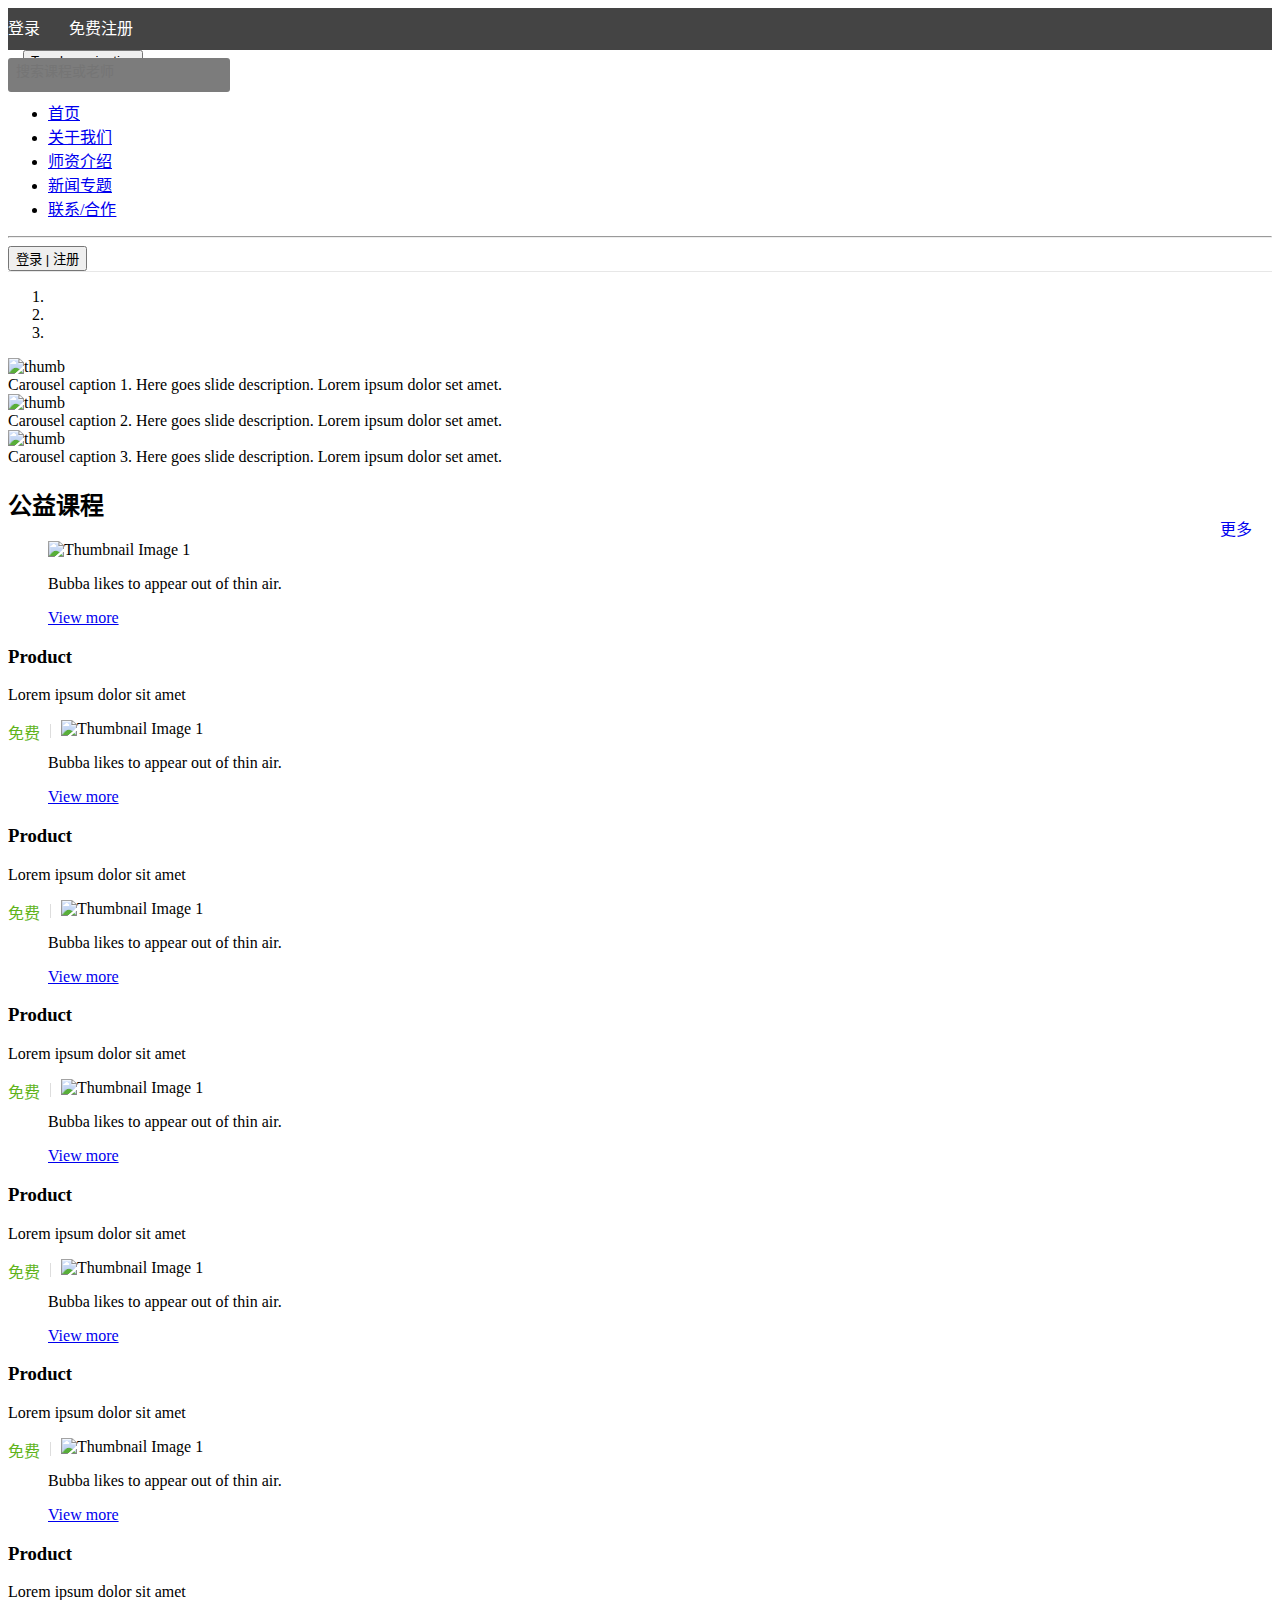
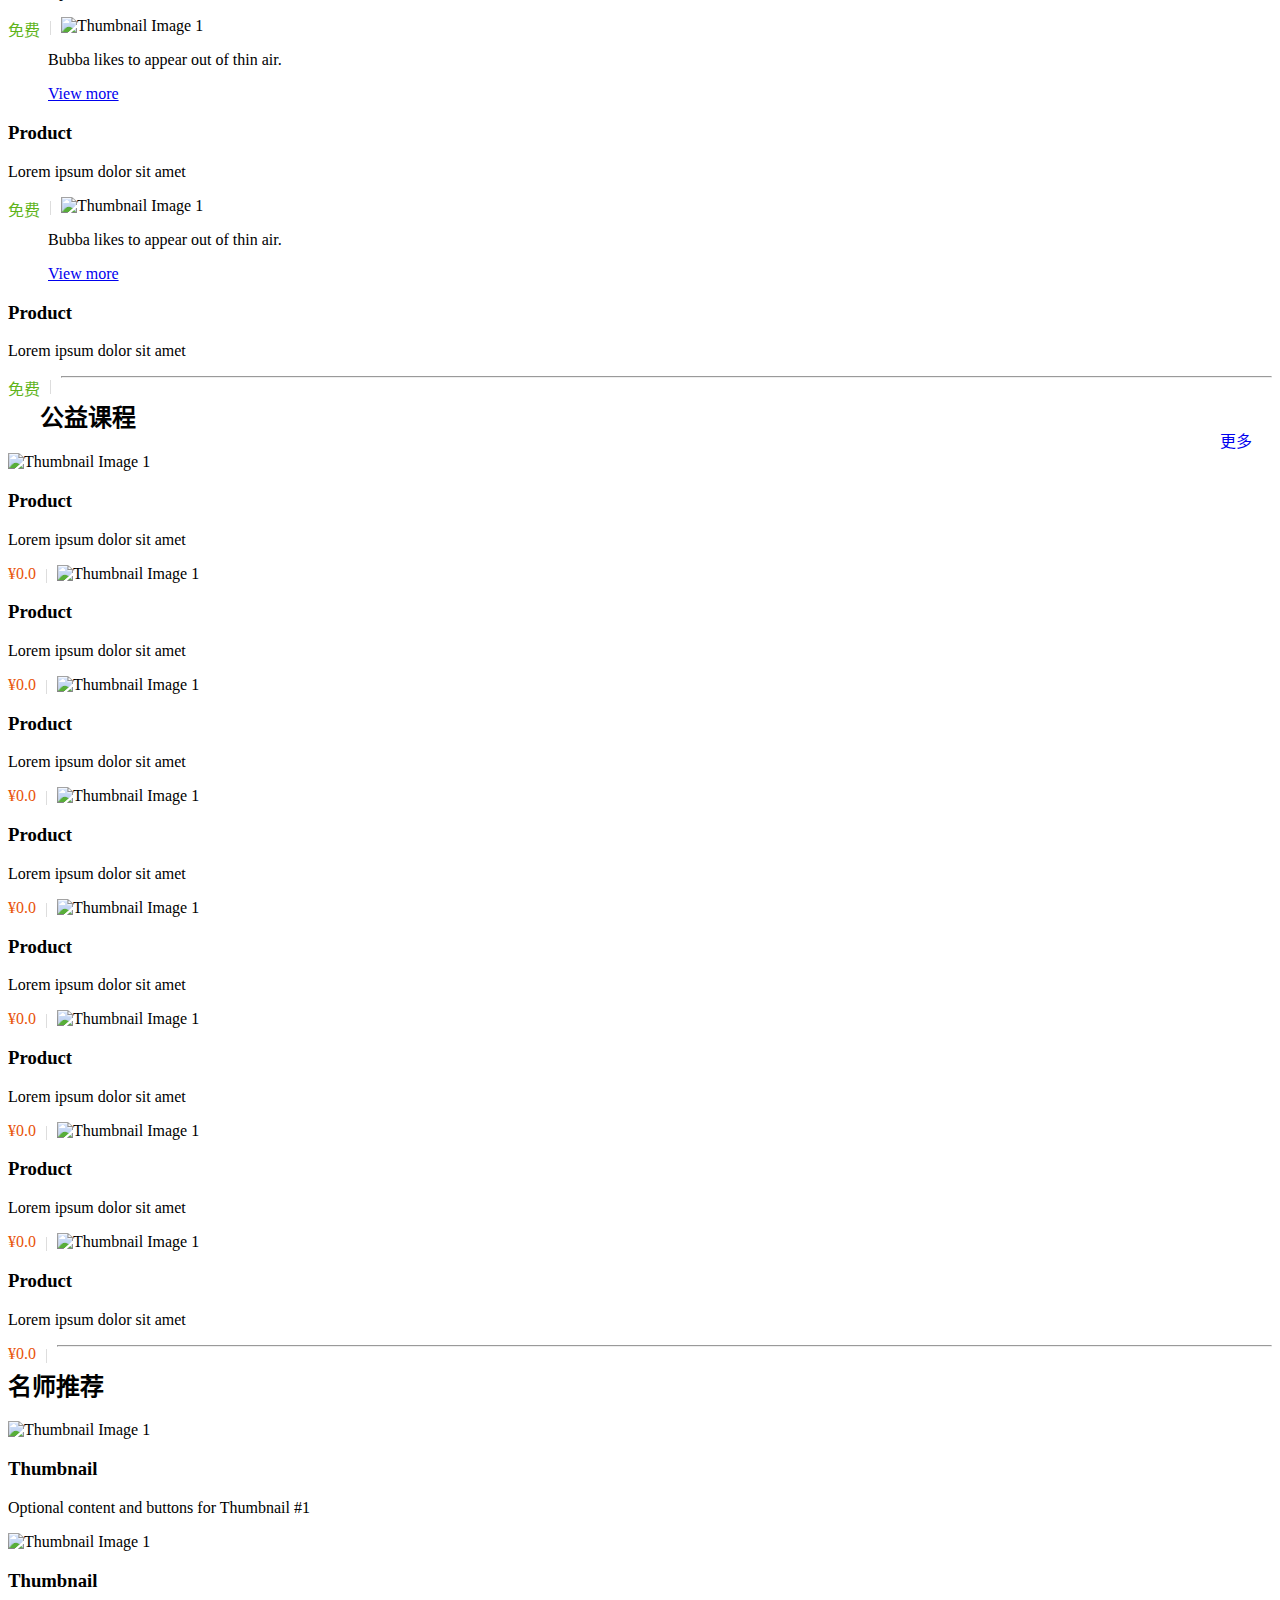
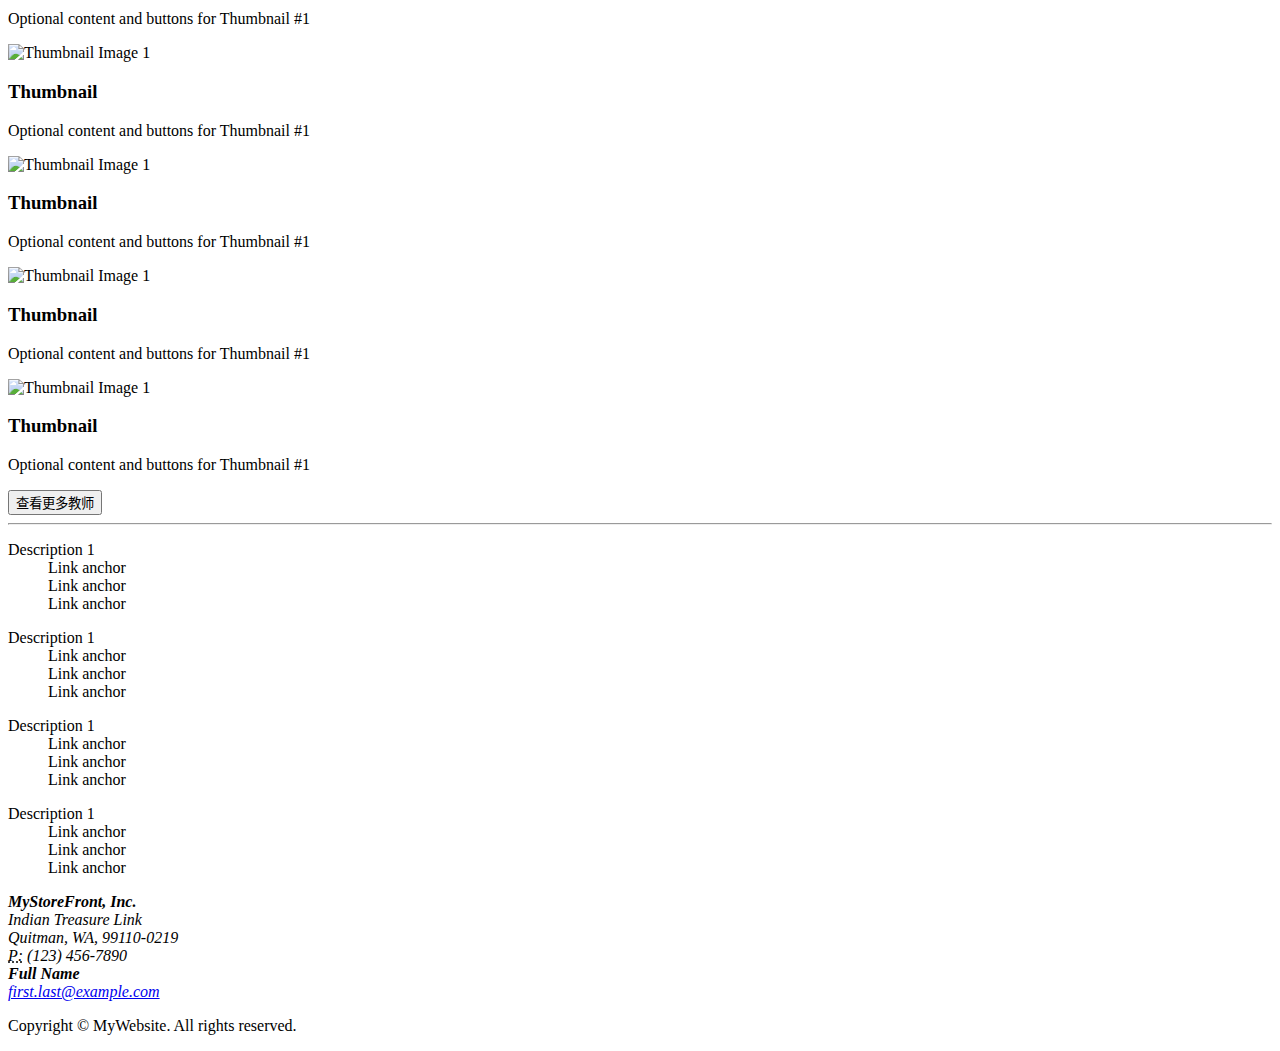
==== index.html @ 51be5ad4 "修改" ====
<!DOCTYPE html>
<html lang="zh-cn">
<head>
<meta charset="utf-8">
<meta http-equiv="X-UA-Compatible" content="IE=edge">
<meta name="viewport" content="width=device-width, initial-scale=1">
<title>lonis</title>

<!-- Bootstrap -->
<link rel="stylesheet" href="css/bootstrap.css">
<link rel="stylesheet" type="text/css" href="css/style.css" />
<link href="css/bootstrap.offcanvas.min.css" rel="stylesheet">
<link rel="stylesheet" type="text/css" href="css/component.css" />

</head>
<body>
<div class="top hidden-xs">
  <div class="container"> <a >登录</a> <a >免费注册</a>
    <div class="search pull-right">
      <input type="search" placeholder="搜索课程或老师" value="" autocomplete="off">
      <span class="glyphicon glyphicon-search search-icon"></span> </div>
  </div>
</div>
<header class="clearfix" style="border-bottom:1px #e7e7e7 solid">
  <button type="button" class="navbar-toggle offcanvas-toggle" data-toggle="offcanvas" data-target="#js-bootstrap-offcanvas" style="float:left; margin-left:15px"> <span class="sr-only">Toggle navigation</span> <span class="icon-bar"></span> <span class="icon-bar"></span> <span class="icon-bar"></span> </button>
  <span class="glyphicon glyphicon-search visible-xs pull-right " style="font-size:30px; color:#888; margin:8px 15px"></span> <a class=" visible-xs center-block" href="#"><img src="images/logo.png" class="center-block" alt="" height="40px" style="margin-top:4px"></a>
  <nav class="navbar navbar-default navbar-offcanvas navbar-offcanvas-touch navbar-offcanvas-fade" role="navigation" id="js-bootstrap-offcanvas" style="background-color:#FFFFFF">
    <div class="container">
      <div class="navbar-header"> <a class="navbar-brand hidden-xs" href="#"><img src="images/logo.png" class="center-block" alt="" height="40px"></a> </div>
      <div>
        <ul class="nav navbar-nav navbar-right ">
          <li class="active"><a href="#">首页</a></li>
          <li ><a href="#">关于我们</a></li>
          <li ><a href="#">师资介绍</a></li>
          <li ><a href="#">新闻专题</a></li>
          <li ><a href="#">联系/合作</a></li>
        </ul>
        <div class=" nav navbar-nav navbar-right  visible-xs">
          <hr>
          <div class="">
            <button type="button" class="btn btn-primary center-block">登录 | 注册</button>
          </div>
        </div>
      </div>
    </div>
  </nav>
</header>
<div id="carousel1" class="carousel slide hidden-xs">
  <ol class="carousel-indicators">
    <li data-target="#carousel1" data-slide-to="0" class="active"> </li>
    <li data-target="#carousel1" data-slide-to="1" class=""> </li>
    <li data-target="#carousel1" data-slide-to="2" class=""> </li>
  </ol>
  <div class="carousel-inner">
    <div class="item"> <img class="img-responsive" src="images/1920x500.gif" alt="thumb">
      <div class="carousel-caption"> Carousel caption 1. Here goes slide description. Lorem ipsum dolor set amet. </div>
    </div>
    <div class="item active"> <img class="img-responsive" src="images/1920x500.gif" alt="thumb">
      <div class="carousel-caption"> Carousel caption 2. Here goes slide description. Lorem ipsum dolor set amet. </div>
    </div>
    <div class="item"> <img class="img-responsive" src="images/1920x500.gif" alt="thumb">
      <div class="carousel-caption"> Carousel caption 3. Here goes slide description. Lorem ipsum dolor set amet. </div>
    </div>
  </div>
  <a class="left carousel-control" href="#carousel1" data-slide="prev"><span class="icon-prev"></span></a> <a class="right carousel-control" href="#carousel1" data-slide="next"><span class="icon-next"></span></a></div>
<div class="container">
  <div class="row"> <a class="more" href="/course/more">更多</a>
    <h2 class="col-lg-4" >公益课程</h2>
  </div>
  <div class="row ">
    <div class="col-sm-3 col-md-3 col-lg-3 col-xs-6">
      <div class="thumbnail">
        <figure class="effect-bubba img-hover"> <img src="images/400X200.gif" alt="Thumbnail Image 1" class="img-responsive">
          <figcaption>
            <p>Bubba likes to appear out of thin air.</p>
            <a href="detail.html" target="_blank">View more</a> </figcaption>
        </figure>
        <div class="caption">
          <h3>Product</h3>
          <p>Lorem ipsum dolor sit amet</p>
          <p><span style="margin-left: 0;color: #5FB41B;float: left;">免费</span><i style="float: left;margin: 4px 10px 0;display: inline-block;vertical-align: middle;width: 1px;height: 14px;background: #ddd;"></i></p>
          <div class="clearfix"></div>
        </div>
      </div>
    </div>
    <div class="col-sm-3 col-md-3 col-lg-3 col-xs-6">
      <div class="thumbnail">
        <figure class="effect-bubba img-hover"> <img src="images/400X200.gif" alt="Thumbnail Image 1" class="img-responsive">
          <figcaption>
            <p>Bubba likes to appear out of thin air.</p>
            <a href="detail.html" target="_blank">View more</a> </figcaption>
        </figure>
        <div class="caption">
          <h3>Product</h3>
          <p>Lorem ipsum dolor sit amet</p>
          <p><span style="margin-left: 0;color: #5FB41B;float: left;">免费</span><i style="float: left;margin: 4px 10px 0;display: inline-block;vertical-align: middle;width: 1px;height: 14px;background: #ddd;"></i></p>
          <div class="clearfix"></div>
        </div>
      </div>
    </div>
    <div class="col-sm-3 col-md-3 col-lg-3 col-xs-6">
      <div class="thumbnail">
        <figure class="effect-bubba img-hover"> <img src="images/400X200.gif" alt="Thumbnail Image 1" class="img-responsive">
          <figcaption>
            <p>Bubba likes to appear out of thin air.</p>
            <a href="detail.html" target="_blank">View more</a> </figcaption>
        </figure>
        <div class="caption">
          <h3>Product</h3>
          <p>Lorem ipsum dolor sit amet</p>
          <p><span style="margin-left: 0;color: #5FB41B;float: left;">免费</span><i style="float: left;margin: 4px 10px 0;display: inline-block;vertical-align: middle;width: 1px;height: 14px;background: #ddd;"></i></p>
          <div class="clearfix"></div>
        </div>
      </div>
    </div>
    <div class="col-sm-3 col-md-3 col-lg-3 col-xs-6">
      <div class="thumbnail">
        <figure class="effect-bubba img-hover"> <img src="images/400X200.gif" alt="Thumbnail Image 1" class="img-responsive">
          <figcaption>
            <p>Bubba likes to appear out of thin air.</p>
            <a href="detail.html" target="_blank">View more</a> </figcaption>
        </figure>
        <div class="caption">
          <h3>Product</h3>
          <p>Lorem ipsum dolor sit amet</p>
          <p><span style="margin-left: 0;color: #5FB41B;float: left;">免费</span><i style="float: left;margin: 4px 10px 0;display: inline-block;vertical-align: middle;width: 1px;height: 14px;background: #ddd;"></i></p>
          <div class="clearfix"></div>
        </div>
      </div>
    </div>
    <div class="col-sm-3 col-md-3 col-lg-3 col-xs-6">
      <div class="thumbnail">
        <figure class="effect-bubba img-hover"> <img src="images/400X200.gif" alt="Thumbnail Image 1" class="img-responsive">
          <figcaption>
            <p>Bubba likes to appear out of thin air.</p>
            <a href="detail.html" target="_blank">View more</a> </figcaption>
        </figure>
        <div class="caption">
          <h3>Product</h3>
          <p>Lorem ipsum dolor sit amet</p>
          <p><span style="margin-left: 0;color: #5FB41B;float: left;">免费</span><i style="float: left;margin: 4px 10px 0;display: inline-block;vertical-align: middle;width: 1px;height: 14px;background: #ddd;"></i></p>
          <div class="clearfix"></div>
        </div>
      </div>
    </div>
    <div class="col-sm-3 col-md-3 col-lg-3 col-xs-6">
      <div class="thumbnail">
        <figure class="effect-bubba img-hover"> <img src="images/400X200.gif" alt="Thumbnail Image 1" class="img-responsive">
          <figcaption>
            <p>Bubba likes to appear out of thin air.</p>
            <a href="detail.html" target="_blank">View more</a> </figcaption>
        </figure>
        <div class="caption">
          <h3>Product</h3>
          <p>Lorem ipsum dolor sit amet</p>
          <p><span style="margin-left: 0;color: #5FB41B;float: left;">免费</span><i style="float: left;margin: 4px 10px 0;display: inline-block;vertical-align: middle;width: 1px;height: 14px;background: #ddd;"></i></p>
          <div class="clearfix"></div>
        </div>
      </div>
    </div>
    <div class="col-sm-3 col-md-3 col-lg-3 col-xs-6">
      <div class="thumbnail">
        <figure class="effect-bubba img-hover"> <img src="images/400X200.gif" alt="Thumbnail Image 1" class="img-responsive">
          <figcaption>
            <p>Bubba likes to appear out of thin air.</p>
            <a href="detail.html" target="_blank">View more</a> </figcaption>
        </figure>
        <div class="caption">
          <h3>Product</h3>
          <p>Lorem ipsum dolor sit amet</p>
          <p><span style="margin-left: 0;color: #5FB41B;float: left;">免费</span><i style="float: left;margin: 4px 10px 0;display: inline-block;vertical-align: middle;width: 1px;height: 14px;background: #ddd;"></i></p>
          <div class="clearfix"></div>
        </div>
      </div>
    </div>
    <div class="col-sm-3 col-md-3 col-lg-3 col-xs-6">
      <div class="thumbnail">
        <figure class="effect-bubba img-hover"> <img src="images/400X200.gif" alt="Thumbnail Image 1" class="img-responsive">
          <figcaption>
            <p>Bubba likes to appear out of thin air.</p>
            <a href="detail.html" target="_blank">View more</a> </figcaption>
        </figure>
        <div class="caption">
          <h3>Product</h3>
          <p>Lorem ipsum dolor sit amet</p>
          <p><span style="margin-left: 0;color: #5FB41B;float: left;">免费</span><i style="float: left;margin: 4px 10px 0;display: inline-block;vertical-align: middle;width: 1px;height: 14px;background: #ddd;"></i></p>
          <div class="clearfix"></div>
        </div>
      </div>
    </div>
  </div>
</div>
<hr>
<div class="container">
  <div class="row"> <a class="more" href="/course/more">更多</a>
    <h2 class="col-lg-4" >公益课程</h2>
  </div>
  <div class="row">
    <div class="col-sm-3 col-md-3 col-lg-3 col-xs-6">
      <div class="thumbnail"> <img src="images/400X200.gif" alt="Thumbnail Image 1" class="img-responsive">
        <div class="caption">
          <h3>Product</h3>
          <p>Lorem ipsum dolor sit amet</p>
          <p><span style="margin-left: 0;color: #E85308;float: left;">¥0.0</span><i style="float: left;margin: 4px 10px 0;display: inline-block;vertical-align: middle;width: 1px;height: 14px;background: #ddd;"></i></p>
          <div class="clearfix"></div>
        </div>
      </div>
    </div>
    <div class="col-sm-3 col-md-3 col-lg-3 col-xs-6">
      <div class="thumbnail"> <img src="images/400X200.gif" alt="Thumbnail Image 1" class="img-responsive">
        <div class="caption">
          <h3>Product</h3>
          <p>Lorem ipsum dolor sit amet</p>
          <p><span style="margin-left: 0;color: #E85308;float: left;">¥0.0</span><i style="float: left;margin: 4px 10px 0;display: inline-block;vertical-align: middle;width: 1px;height: 14px;background: #ddd;"></i></p>
          <div class="clearfix"></div>
        </div>
      </div>
    </div>
    <div class="col-sm-3 col-md-3 col-lg-3 col-xs-6">
      <div class="thumbnail"> <img src="images/400X200.gif" alt="Thumbnail Image 1" class="img-responsive">
        <div class="caption">
          <h3>Product</h3>
          <p>Lorem ipsum dolor sit amet</p>
          <p><span style="margin-left: 0;color: #E85308;float: left;">¥0.0</span><i style="float: left;margin: 4px 10px 0;display: inline-block;vertical-align: middle;width: 1px;height: 14px;background: #ddd;"></i></p>
          <div class="clearfix"></div>
        </div>
      </div>
    </div>
    <div class="col-sm-3 col-md-3 col-lg-3 col-xs-6">
      <div class="thumbnail"> <img src="images/400X200.gif" alt="Thumbnail Image 1" class="img-responsive">
        <div class="caption">
          <h3>Product</h3>
          <p>Lorem ipsum dolor sit amet</p>
          <p><span style="margin-left: 0;color: #E85308;float: left;">¥0.0</span><i style="float: left;margin: 4px 10px 0;display: inline-block;vertical-align: middle;width: 1px;height: 14px;background: #ddd;"></i></p>
          <div class="clearfix"></div>
        </div>
      </div>
    </div>
    <div class="col-sm-3 col-md-3 col-lg-3 col-xs-6">
      <div class="thumbnail"> <img src="images/400X200.gif" alt="Thumbnail Image 1" class="img-responsive">
        <div class="caption">
          <h3>Product</h3>
          <p>Lorem ipsum dolor sit amet</p>
          <p><span style="margin-left: 0;color: #E85308;float: left;">¥0.0</span><i style="float: left;margin: 4px 10px 0;display: inline-block;vertical-align: middle;width: 1px;height: 14px;background: #ddd;"></i></p>
          <div class="clearfix"></div>
        </div>
      </div>
    </div>
    <div class="col-sm-3 col-md-3 col-lg-3 col-xs-6">
      <div class="thumbnail"> <img src="images/400X200.gif" alt="Thumbnail Image 1" class="img-responsive">
        <div class="caption">
          <h3>Product</h3>
          <p>Lorem ipsum dolor sit amet</p>
          <p><span style="margin-left: 0;color: #E85308;float: left;">¥0.0</span><i style="float: left;margin: 4px 10px 0;display: inline-block;vertical-align: middle;width: 1px;height: 14px;background: #ddd;"></i></p>
          <div class="clearfix"></div>
        </div>
      </div>
    </div>
    <div class="col-sm-3 col-md-3 col-lg-3 col-xs-6">
      <div class="thumbnail"> <img src="images/400X200.gif" alt="Thumbnail Image 1" class="img-responsive">
        <div class="caption">
          <h3>Product</h3>
          <p>Lorem ipsum dolor sit amet</p>
          <p><span style="margin-left: 0;color: #E85308;float: left;">¥0.0</span><i style="float: left;margin: 4px 10px 0;display: inline-block;vertical-align: middle;width: 1px;height: 14px;background: #ddd;"></i></p>
          <div class="clearfix"></div>
        </div>
      </div>
    </div>
    <div class="col-sm-3 col-md-3 col-lg-3 col-xs-6">
      <div class="thumbnail"> <img src="images/400X200.gif" alt="Thumbnail Image 1" class="img-responsive">
        <div class="caption">
          <h3>Product</h3>
          <p>Lorem ipsum dolor sit amet</p>
          <p><span style="margin-left: 0;color: #E85308;float: left;">¥0.0</span><i style="float: left;margin: 4px 10px 0;display: inline-block;vertical-align: middle;width: 1px;height: 14px;background: #ddd;"></i></p>
          <div class="clearfix"></div>
        </div>
      </div>
    </div>
  </div>
</div>
<hr>
<div class="container">
  <div class="row">
    <h2 class="text-center" >名师推荐</h2>
  </div>
  <div class="row">
    <div class="col-md-4 col-lg-2 col-sm-4  col-xs-6">
      <div class="thumbnail"><img src="images/Thumbnail_Placeholder.png" alt="Thumbnail Image 1">
        <div class="caption">
          <h3>Thumbnail </h3>
          <p>Optional content and buttons for Thumbnail #1</p>
        </div>
      </div>
    </div>
    <div class="col-md-4 col-lg-2 col-sm-4  col-xs-6">
      <div class="thumbnail"><img src="images/Thumbnail_Placeholder.png" alt="Thumbnail Image 1">
        <div class="caption">
          <h3>Thumbnail </h3>
          <p>Optional content and buttons for Thumbnail #1</p>
        </div>
      </div>
    </div>
    <div class="col-md-4 col-lg-2 col-sm-4  col-xs-6">
      <div class="thumbnail"><img src="images/Thumbnail_Placeholder.png" alt="Thumbnail Image 1">
        <div class="caption">
          <h3>Thumbnail </h3>
          <p>Optional content and buttons for Thumbnail #1</p>
        </div>
      </div>
    </div>
    <div class="col-md-4 col-lg-2 col-sm-4  col-xs-6">
      <div class="thumbnail"><img src="images/Thumbnail_Placeholder.png" alt="Thumbnail Image 1">
        <div class="caption">
          <h3>Thumbnail </h3>
          <p>Optional content and buttons for Thumbnail #1</p>
        </div>
      </div>
    </div>
    <div class="col-md-4 col-lg-2 col-sm-4  col-xs-6">
      <div class="thumbnail"><img src="images/Thumbnail_Placeholder.png" alt="Thumbnail Image 1">
        <div class="caption">
          <h3>Thumbnail </h3>
          <p>Optional content and buttons for Thumbnail #1</p>
        </div>
      </div>
    </div>
    <div class="col-md-4 col-lg-2 col-sm-4  col-xs-6">
      <div class="thumbnail"><img src="images/Thumbnail_Placeholder.png" alt="Thumbnail Image 1">
        <div class="caption">
          <h3>Thumbnail </h3>
          <p>Optional content and buttons for Thumbnail #1</p>
        </div>
      </div>
    </div>
  </div>
  <div class="row">
    <div class="col-lg-2 col-lg-offset-5">
      <button type="button" class="btn btn-primary btn-sm btn-block">查看更多教师</button>
    </div>
  </div>
</div>
<hr>
<div class="section well">
  <div class="container ">
    <div class="row">
      <div class="col-xs-6 col-sm-6 col-md-6 col-lg-7 hidden-xs">
        <div class="row">
          <div class="col-sm-3 col-md-3 col-lg-3 col-xs-6">
            <div>
              <dl>
                <dt>Description 1</dt>
                <dd><a>Link anchor</a> </dd>
                <dd><a>Link anchor</a> </dd>
                <dd><a>Link anchor</a> </dd>
              </dl>
            </div>
          </div>
          <div class="col-sm-3 col-md-3 col-lg-3 col-xs-6">
            <div>
              <dl>
                <dt>Description 1</dt>
                <dd><a>Link anchor</a> </dd>
                <dd><a>Link anchor</a> </dd>
                <dd><a>Link anchor</a> </dd>
              </dl>
            </div>
          </div>
          <div class="col-sm-3 col-md-3 col-lg-3 col-xs-6">
            <div>
              <dl>
                <dt>Description 1</dt>
                <dd><a>Link anchor</a> </dd>
                <dd><a>Link anchor</a> </dd>
                <dd><a>Link anchor</a> </dd>
              </dl>
            </div>
          </div>
          <div class="col-sm-3 col-md-3 col-lg-3 col-xs-6">
            <div>
              <dl>
                <dt>Description 1</dt>
                <dd><a>Link anchor</a> </dd>
                <dd><a>Link anchor</a> </dd>
                <dd><a>Link anchor</a> </dd>
              </dl>
            </div>
          </div>
        </div>
      </div>
      <div class="col-xs-12 col-sm-6 col-md-6 col-lg-5">
        <address>
        <strong>MyStoreFront, Inc.</strong><br>
        Indian Treasure Link<br>
        Quitman, WA, 99110-0219<br>
        <abbr title="Phone">P:</abbr> (123) 456-7890
        </address>
        <address>
        <strong>Full Name</strong><br>
        <a href="mailto:#">first.last@example.com</a>
        </address>
      </div>
    </div>
  </div>
</div>
<footer class="text-center">
  <div class="container">
    <div class="row">
      <div class="col-xs-12">
        <p>Copyright © MyWebsite. All rights reserved.</p>
      </div>
    </div>
  </div>
</footer>
<!-- jQuery (necessary for Bootstrap's JavaScript plugins) --> 
<script src="js/jquery-1.11.3.min.js"></script> 
<!-- Include all compiled plugins (below), or include individual files as needed --> 
<script src="js/bootstrap.js"></script> 
<script src="js/bootstrap.offcanvas.min.js"></script>
</body>
</html>
---- css/style.css ----
@charset "utf-8";
/* CSS Document */
.navbar {
	margin-bottom: 0
}
.more {
	float: right;
	display: inline-block;
	margin-top: 30px;
	margin-right: 20px;
	text-decoration: none;
}
.top {
	background-color: #444;
	height: 42px;
	line-height: 42px;
}
.top a {
	color: #fff;
	cursor: pointer;
	margin-right: 25px;
	text-decoration: none;
}
.search {
	background-color: #7c7c7c;
	border-radius: 3px;
	height: 26px;
	margin-top: 8px;
	padding: 4px 6px;
	position: relative;
	width: 210px;
}
.search input {
	background-color: transparent;
	border: 0 none;
	color: #aaa;
	font-size: 14px;
	height: 18px;
	line-height: 18px;
	vertical-align: top;
	width: 160px;
}
.search-icon {
	color: #A5A5A5;
	cursor: pointer;
	display: inline-block;
	height: 16px;
	position: absolute;
	right: 6px;
	top: 6px;
	width: 16px;
}
.navbar-brand {
	float: left;
	font-size: 18px;
	height: 50px;
	line-height: 20px;
	padding: 5px;
}

.warp {
	background-color: #f0f0f0;
	padding:20px 0;
}
.sidebar {
    
    background-color: #fff;
	border: solid 1px #e1e1e1;
    box-shadow: 0 0 3px #eeeeee, inset 0 0 3px #ffffff;
    border-radius: 4px;
    
    
    
    
}
.main {
	    padding: 30px 32px;
    margin-bottom: 10px;
    border: solid 1px #e1e1e1;
    box-shadow: 3px 3px 3px #e1e2e3, inset 0 0 3px #ffffff;
    border-radius: 4px;
	background-color:#FFFFFF;
}
.banner {
    background: url(../images/about.jpg) no-repeat center;
    background-size: cover;
    height: 300px;
}
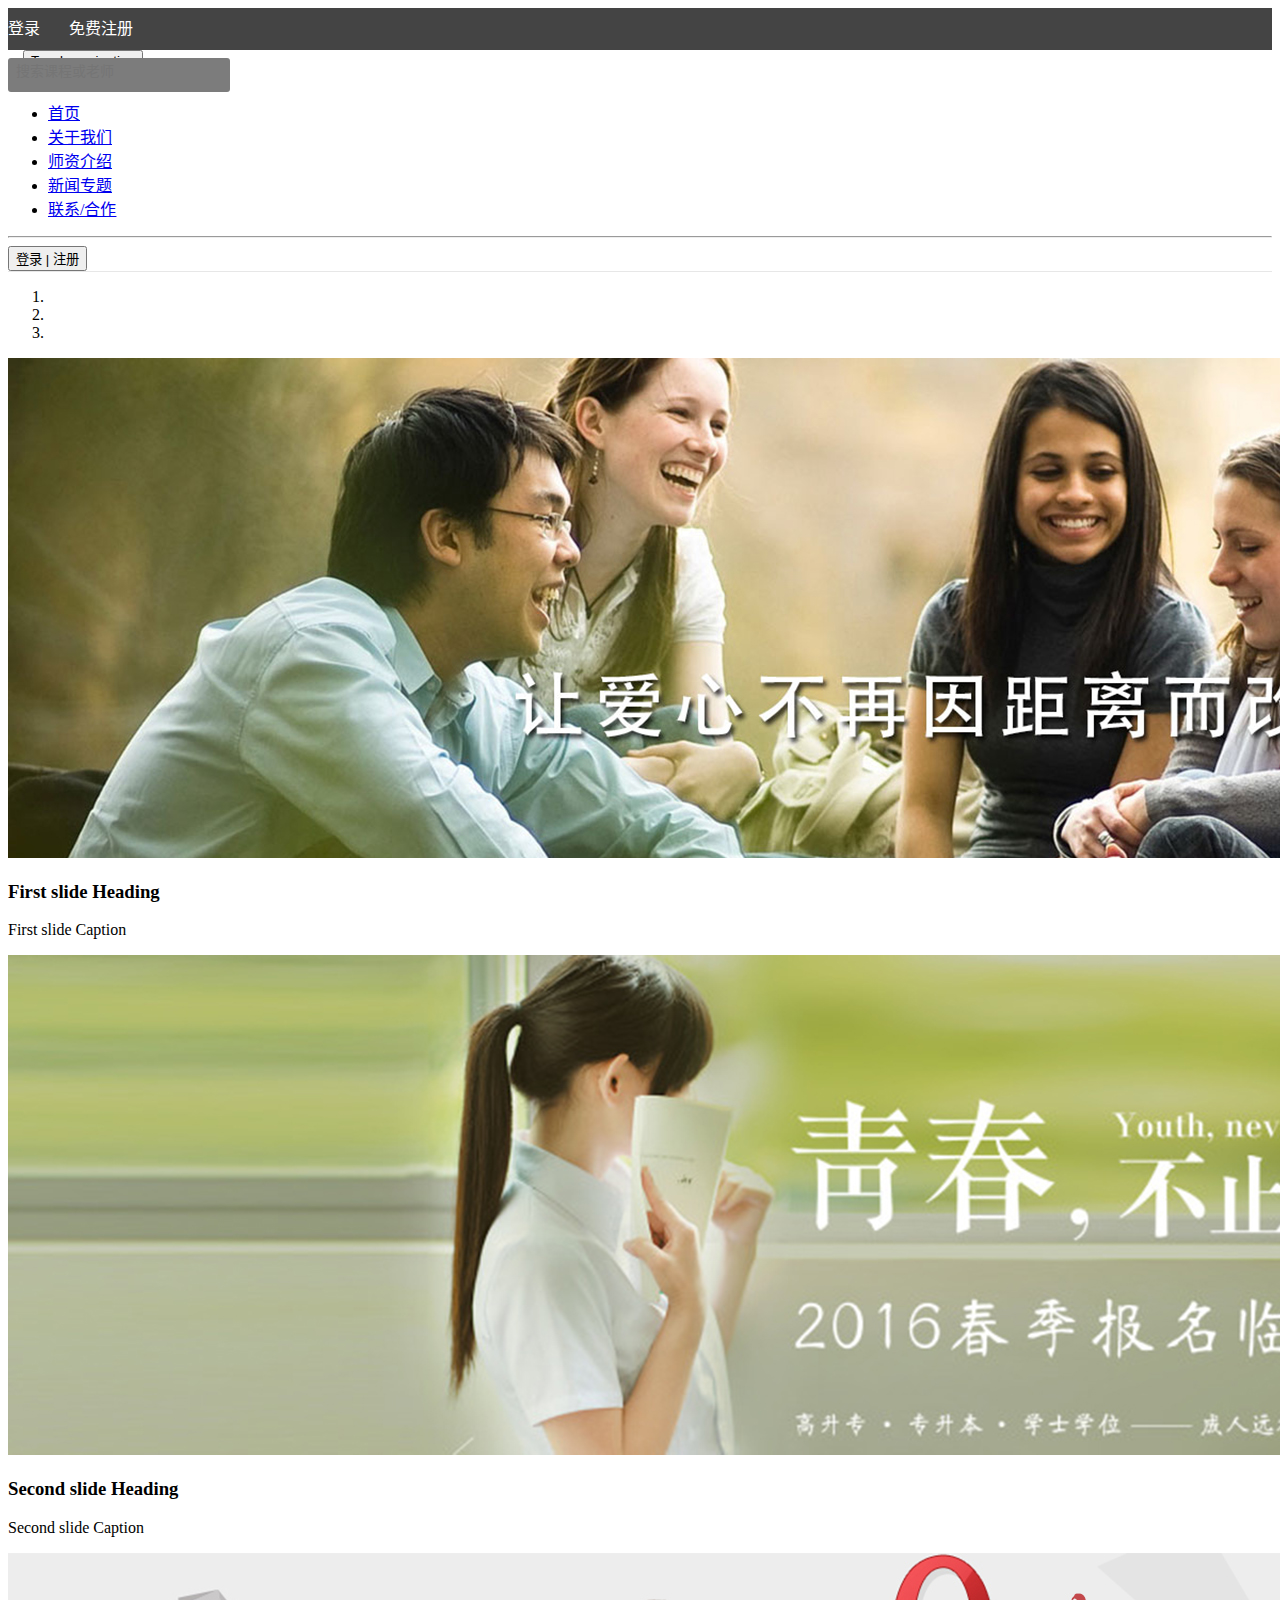
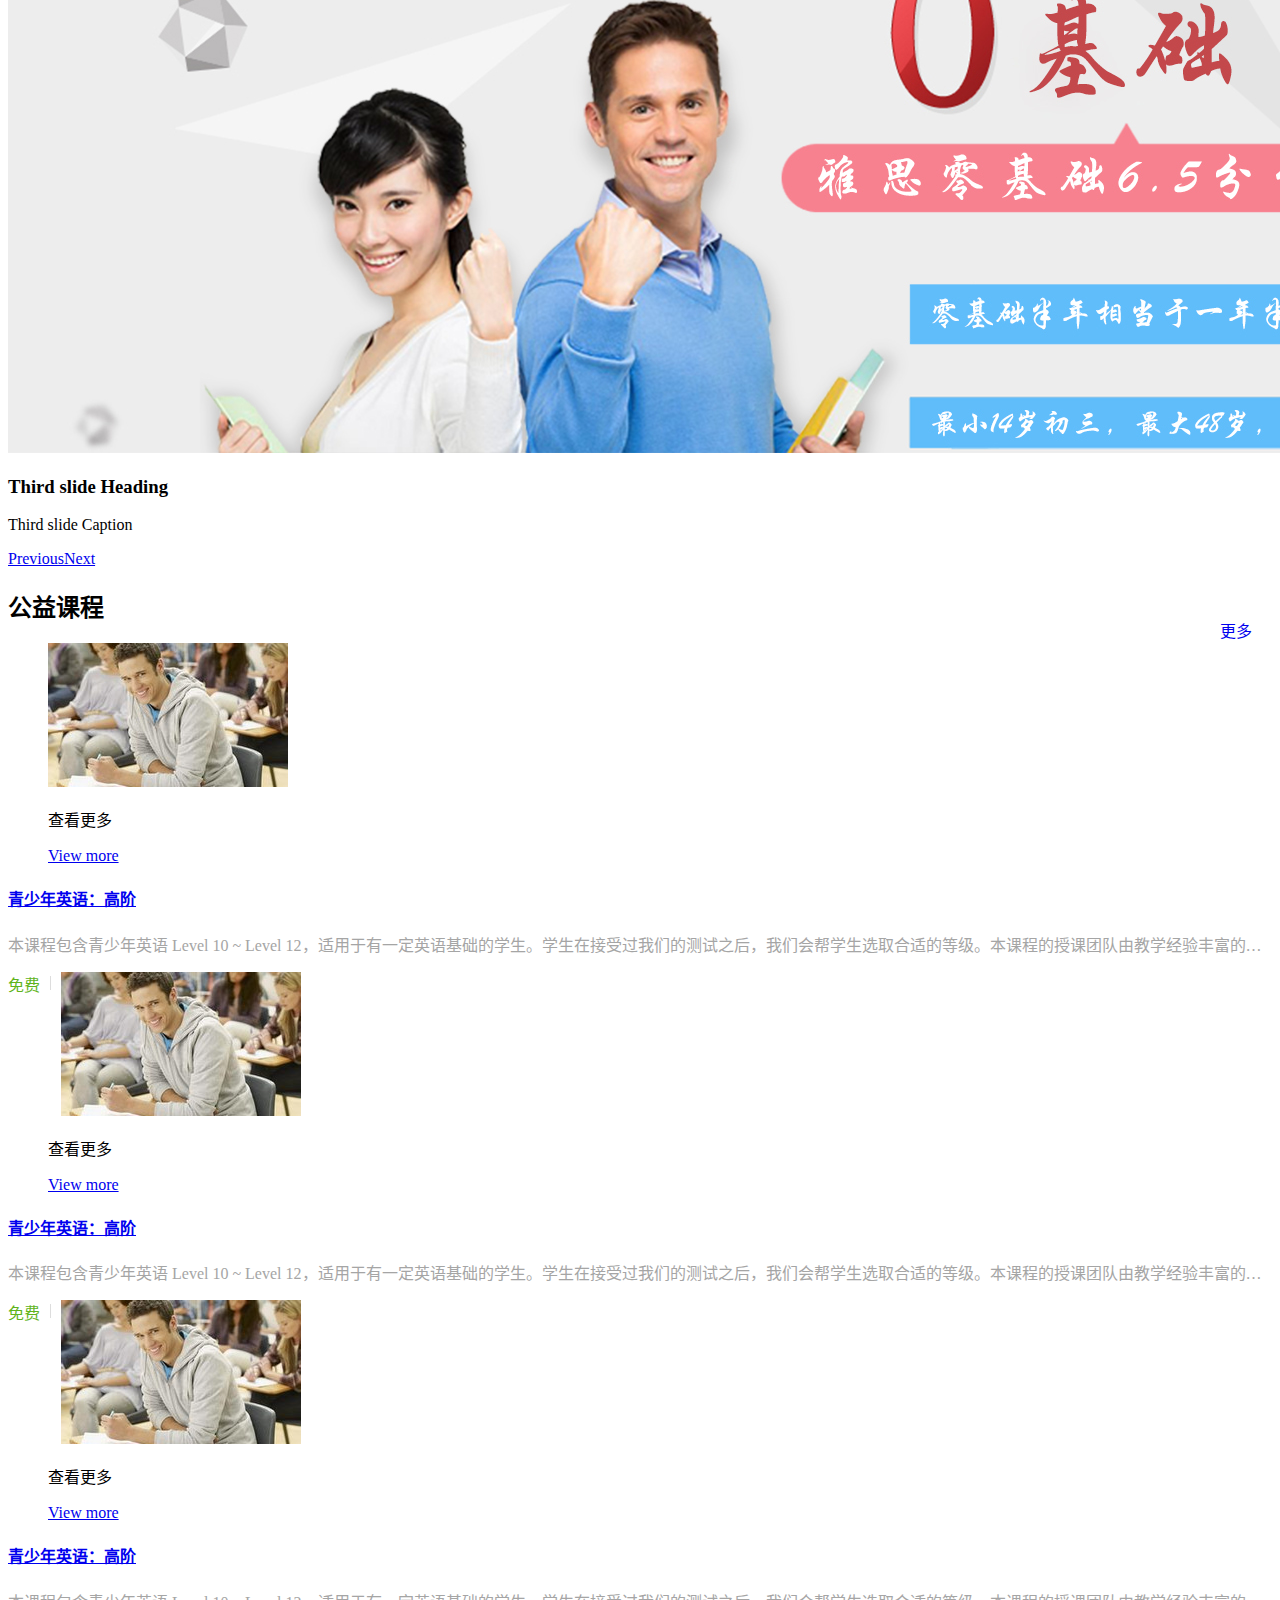
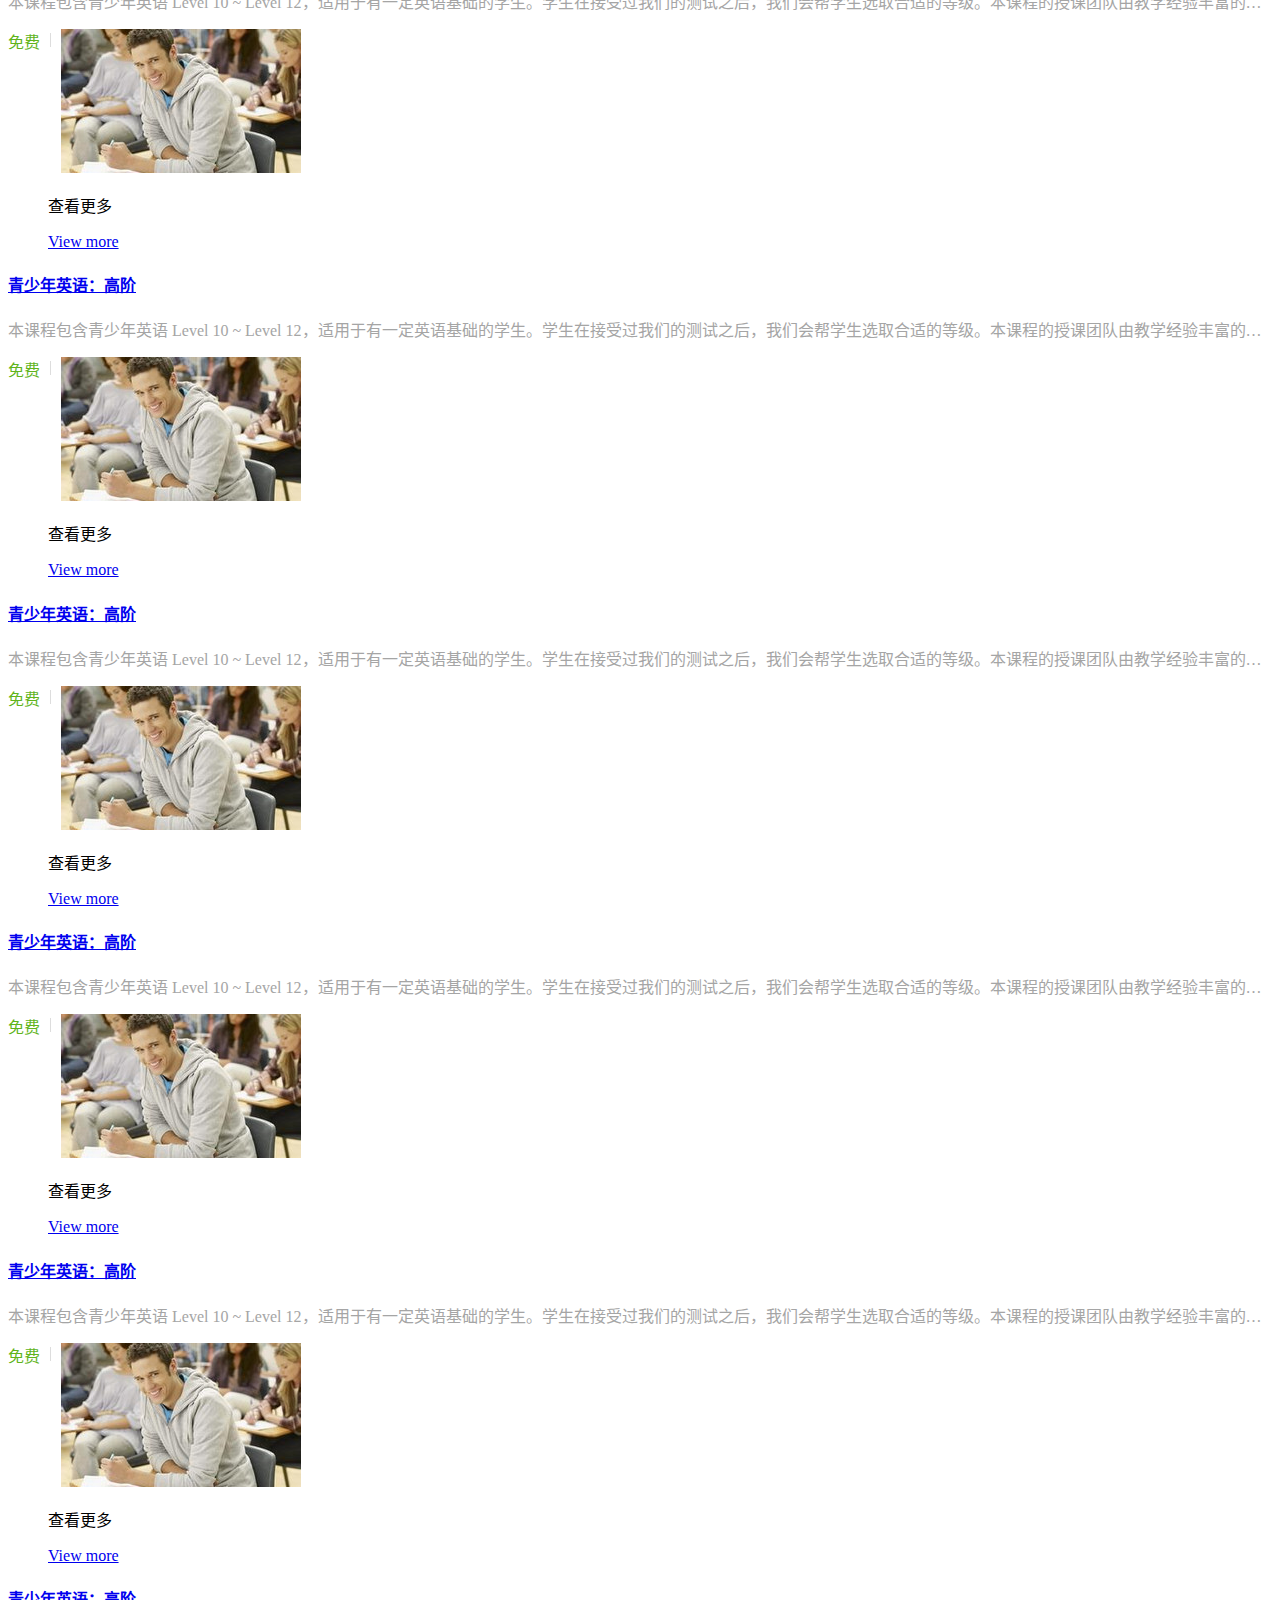
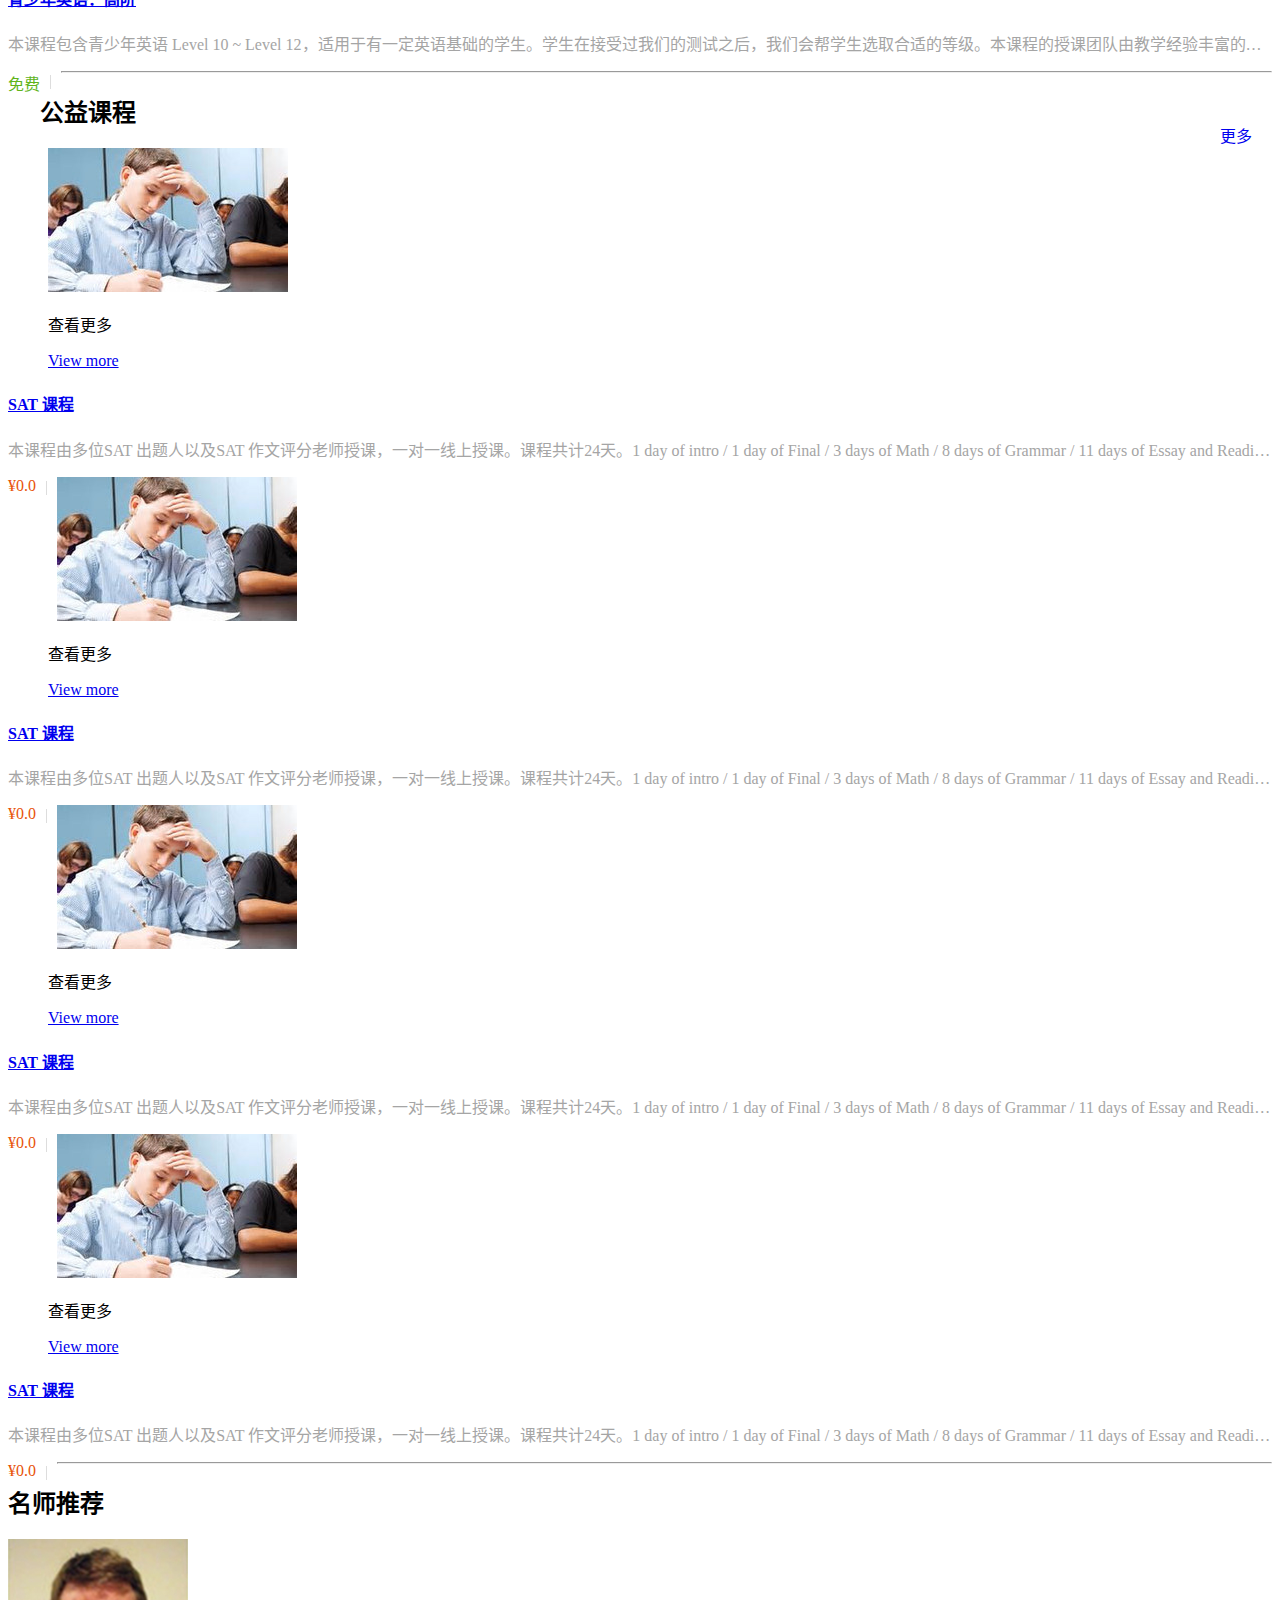
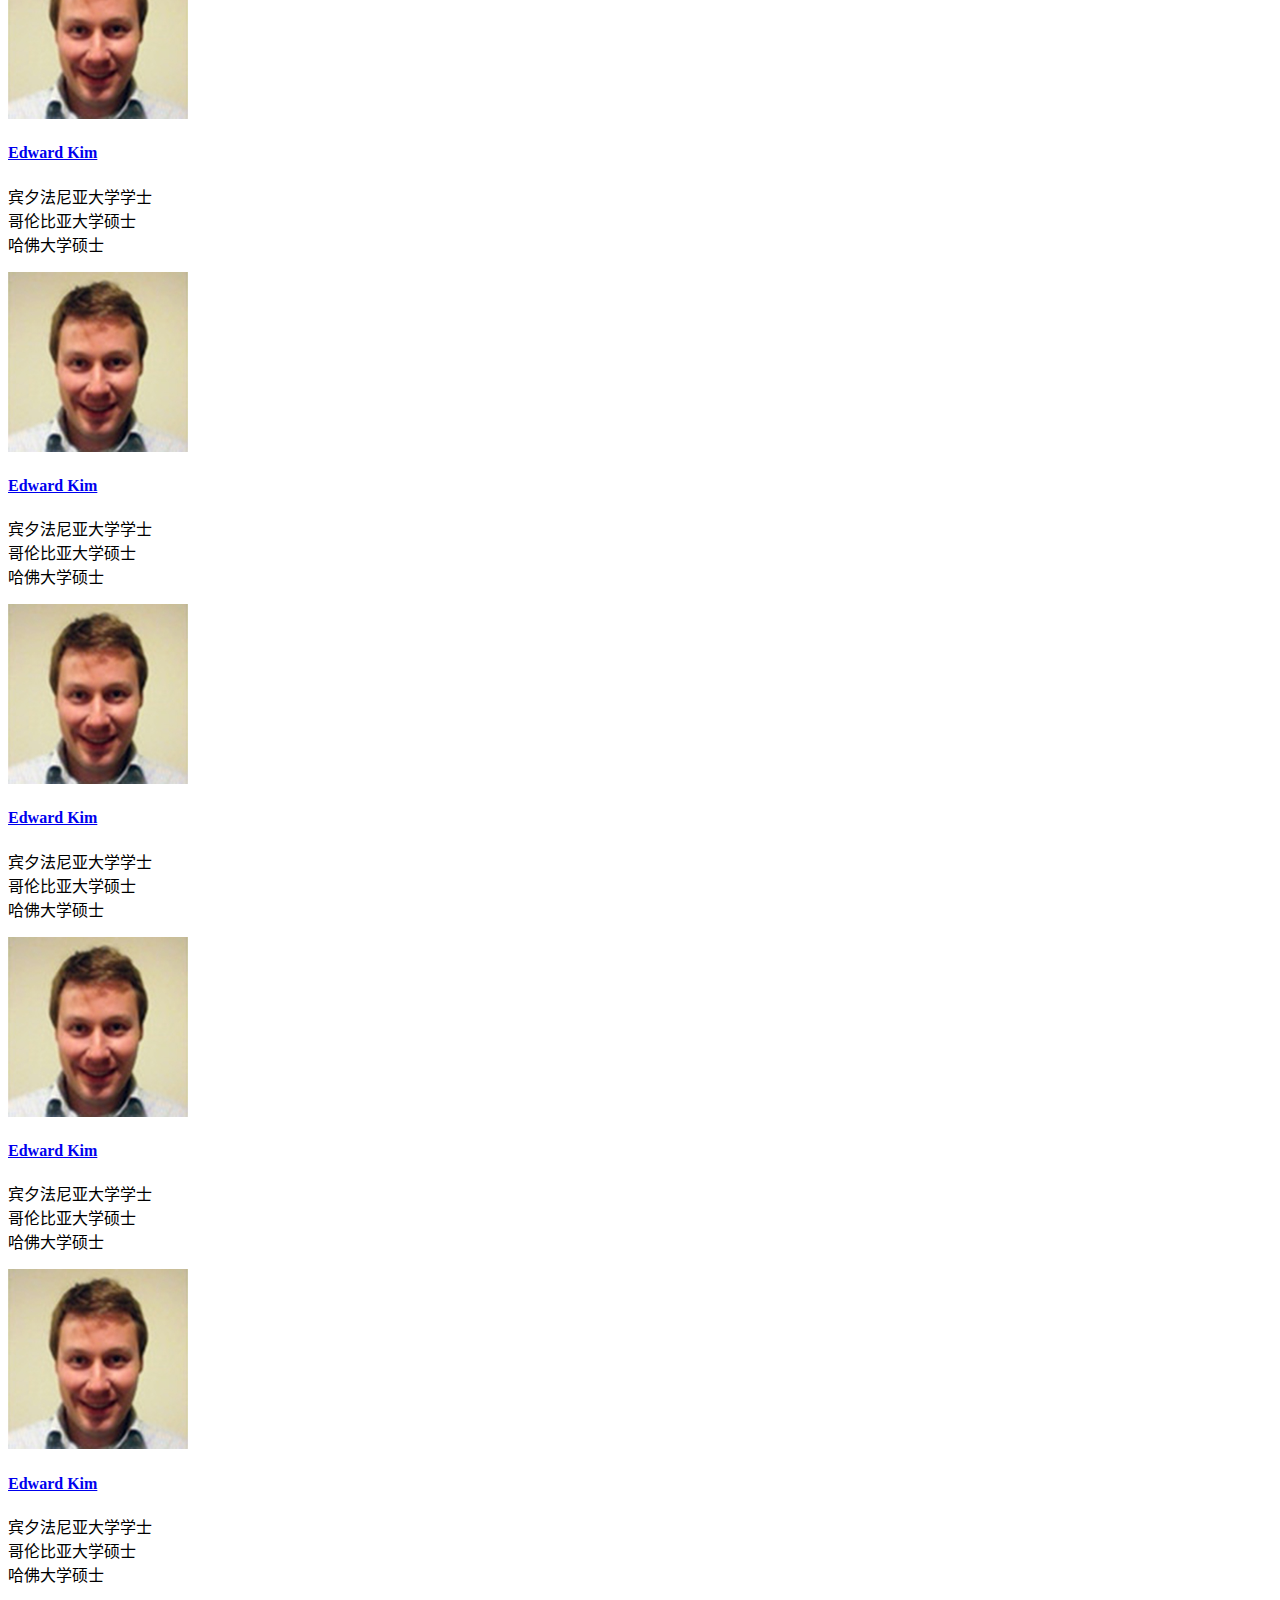
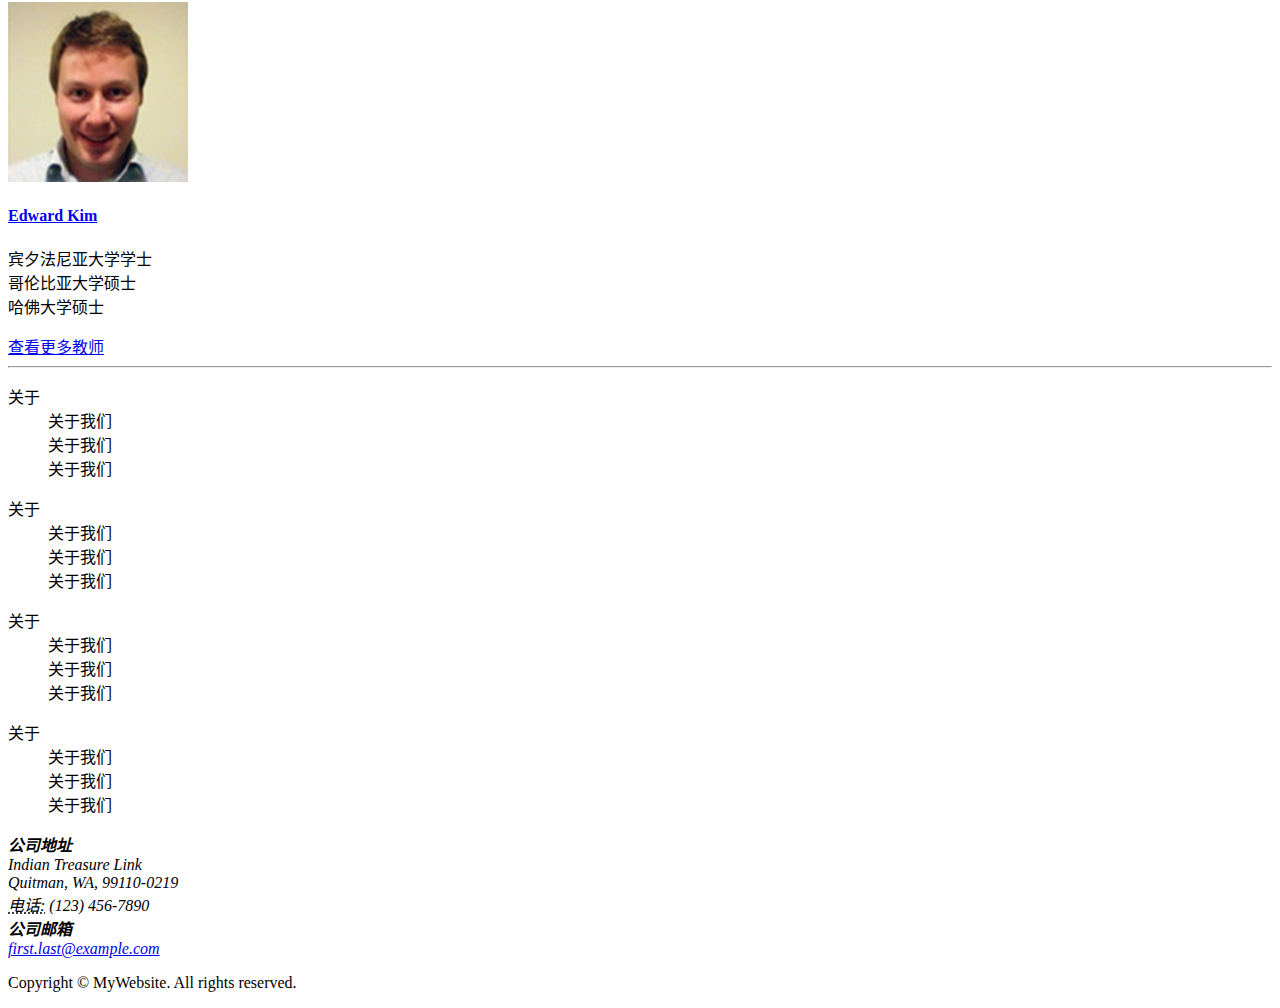
==== commit c18b1b71: "修改" ====
--- a/index.html
+++ b/index.html
@@ -4,14 +4,21 @@
 <meta charset="utf-8">
 <meta http-equiv="X-UA-Compatible" content="IE=edge">
 <meta name="viewport" content="width=device-width, initial-scale=1">
-<title>lonis</title>
+<title>ignis</title>
 
 <!-- Bootstrap -->
 <link rel="stylesheet" href="css/bootstrap.css">
 <link rel="stylesheet" type="text/css" href="css/style.css" />
 <link href="css/bootstrap.offcanvas.min.css" rel="stylesheet">
 <link rel="stylesheet" type="text/css" href="css/component.css" />
-
+<style>
+.couse-list{
+	overflow: hidden;
+    text-overflow: ellipsis;
+    white-space: nowrap;
+	color: #a5a5a5;
+}
+</style>
 </head>
 <body>
 <div class="top hidden-xs">
@@ -23,17 +30,17 @@
 </div>
 <header class="clearfix" style="border-bottom:1px #e7e7e7 solid">
   <button type="button" class="navbar-toggle offcanvas-toggle" data-toggle="offcanvas" data-target="#js-bootstrap-offcanvas" style="float:left; margin-left:15px"> <span class="sr-only">Toggle navigation</span> <span class="icon-bar"></span> <span class="icon-bar"></span> <span class="icon-bar"></span> </button>
-  <span class="glyphicon glyphicon-search visible-xs pull-right " style="font-size:30px; color:#888; margin:8px 15px"></span> <a class=" visible-xs center-block" href="#"><img src="images/logo.png" class="center-block" alt="" height="40px" style="margin-top:4px"></a>
+  <span class="glyphicon glyphicon-search visible-xs pull-right " style="font-size:30px; color:#888; margin:8px 15px"></span> <a class=" visible-xs center-block" href="index.html"><img src="images/logo.png" class="center-block" alt="" height="40px" style="margin-top:4px"></a>
   <nav class="navbar navbar-default navbar-offcanvas navbar-offcanvas-touch navbar-offcanvas-fade" role="navigation" id="js-bootstrap-offcanvas" style="background-color:#FFFFFF">
     <div class="container">
-      <div class="navbar-header"> <a class="navbar-brand hidden-xs" href="#"><img src="images/logo.png" class="center-block" alt="" height="40px"></a> </div>
+      <div class="navbar-header"> <a class="navbar-brand hidden-xs" href="index.html"><img src="images/logo.png" class="center-block" alt="" height="40px"></a> </div>
       <div>
         <ul class="nav navbar-nav navbar-right ">
-          <li class="active"><a href="#">首页</a></li>
-          <li ><a href="#">关于我们</a></li>
-          <li ><a href="#">师资介绍</a></li>
-          <li ><a href="#">新闻专题</a></li>
-          <li ><a href="#">联系/合作</a></li>
+          <li class="active"><a href="index.html">首页</a></li>
+          <li ><a href="about.html">关于我们</a></li>
+          <li ><a href="team.html">师资介绍</a></li>
+          <li ><a href="news.html">新闻专题</a></li>
+          <li ><a href="volumteer.html">联系/合作</a></li>
         </ul>
         <div class=" nav navbar-nav navbar-right  visible-xs">
           <hr>
@@ -45,144 +52,153 @@
     </div>
   </nav>
 </header>
-<div id="carousel1" class="carousel slide hidden-xs">
+<div id="carousel1" class="carousel slide hidden-xs" data-ride="carousel">
   <ol class="carousel-indicators">
-    <li data-target="#carousel1" data-slide-to="0" class="active"> </li>
-    <li data-target="#carousel1" data-slide-to="1" class=""> </li>
-    <li data-target="#carousel1" data-slide-to="2" class=""> </li>
+    <li data-target="#carousel1" data-slide-to="0" class="active"></li>
+    <li data-target="#carousel1" data-slide-to="1"></li>
+    <li data-target="#carousel1" data-slide-to="2"></li>
   </ol>
-  <div class="carousel-inner">
-    <div class="item"> <img class="img-responsive" src="images/1920x500.gif" alt="thumb">
-      <div class="carousel-caption"> Carousel caption 1. Here goes slide description. Lorem ipsum dolor set amet. </div>
-    </div>
-    <div class="item active"> <img class="img-responsive" src="images/1920x500.gif" alt="thumb">
-      <div class="carousel-caption"> Carousel caption 2. Here goes slide description. Lorem ipsum dolor set amet. </div>
-    </div>
-    <div class="item"> <img class="img-responsive" src="images/1920x500.gif" alt="thumb">
-      <div class="carousel-caption"> Carousel caption 3. Here goes slide description. Lorem ipsum dolor set amet. </div>
-    </div>
-  </div>
-  <a class="left carousel-control" href="#carousel1" data-slide="prev"><span class="icon-prev"></span></a> <a class="right carousel-control" href="#carousel1" data-slide="next"><span class="icon-next"></span></a></div>
+  <div class="carousel-inner" role="listbox">
+    <div class="item active"><img src="images/banner1.jpg" alt="First slide image" class="center-block">
+      <div class="carousel-caption">
+        <h3>First slide Heading</h3>
+        <p>First slide Caption</p>
+      </div>
+    </div>
+    <div class="item"><img src="images/banner2.jpg" alt="Second slide image" class="center-block">
+      <div class="carousel-caption">
+        <h3>Second slide Heading</h3>
+        <p>Second slide Caption</p>
+      </div>
+    </div>
+    <div class="item"><img src="images/banner3.jpg" alt="Third slide image" class="center-block">
+      <div class="carousel-caption">
+        <h3>Third slide Heading</h3>
+        <p>Third slide Caption</p>
+      </div>
+    </div>
+  </div>
+  <a class="left carousel-control" href="#carousel1" role="button" data-slide="prev"><span class="glyphicon glyphicon-chevron-left" aria-hidden="true"></span><span class="sr-only">Previous</span></a><a class="right carousel-control" href="#carousel1" role="button" data-slide="next"><span class="glyphicon glyphicon-chevron-right" aria-hidden="true"></span><span class="sr-only">Next</span></a></div>
 <div class="container">
-  <div class="row"> <a class="more" href="/course/more">更多</a>
+  <div class="row"> <a class="more" href="course.html">更多</a>
     <h2 class="col-lg-4" >公益课程</h2>
   </div>
   <div class="row ">
     <div class="col-sm-3 col-md-3 col-lg-3 col-xs-6">
       <div class="thumbnail">
-        <figure class="effect-bubba img-hover"> <img src="images/400X200.gif" alt="Thumbnail Image 1" class="img-responsive">
-          <figcaption>
-            <p>Bubba likes to appear out of thin air.</p>
-            <a href="detail.html" target="_blank">View more</a> </figcaption>
-        </figure>
-        <div class="caption">
-          <h3>Product</h3>
-          <p>Lorem ipsum dolor sit amet</p>
-          <p><span style="margin-left: 0;color: #5FB41B;float: left;">免费</span><i style="float: left;margin: 4px 10px 0;display: inline-block;vertical-align: middle;width: 1px;height: 14px;background: #ddd;"></i></p>
-          <div class="clearfix"></div>
-        </div>
-      </div>
-    </div>
-    <div class="col-sm-3 col-md-3 col-lg-3 col-xs-6">
-      <div class="thumbnail">
-        <figure class="effect-bubba img-hover"> <img src="images/400X200.gif" alt="Thumbnail Image 1" class="img-responsive">
-          <figcaption>
-            <p>Bubba likes to appear out of thin air.</p>
-            <a href="detail.html" target="_blank">View more</a> </figcaption>
-        </figure>
-        <div class="caption">
-          <h3>Product</h3>
-          <p>Lorem ipsum dolor sit amet</p>
-          <p><span style="margin-left: 0;color: #5FB41B;float: left;">免费</span><i style="float: left;margin: 4px 10px 0;display: inline-block;vertical-align: middle;width: 1px;height: 14px;background: #ddd;"></i></p>
-          <div class="clearfix"></div>
-        </div>
-      </div>
-    </div>
-    <div class="col-sm-3 col-md-3 col-lg-3 col-xs-6">
-      <div class="thumbnail">
-        <figure class="effect-bubba img-hover"> <img src="images/400X200.gif" alt="Thumbnail Image 1" class="img-responsive">
-          <figcaption>
-            <p>Bubba likes to appear out of thin air.</p>
-            <a href="detail.html" target="_blank">View more</a> </figcaption>
-        </figure>
-        <div class="caption">
-          <h3>Product</h3>
-          <p>Lorem ipsum dolor sit amet</p>
-          <p><span style="margin-left: 0;color: #5FB41B;float: left;">免费</span><i style="float: left;margin: 4px 10px 0;display: inline-block;vertical-align: middle;width: 1px;height: 14px;background: #ddd;"></i></p>
-          <div class="clearfix"></div>
-        </div>
-      </div>
-    </div>
-    <div class="col-sm-3 col-md-3 col-lg-3 col-xs-6">
-      <div class="thumbnail">
-        <figure class="effect-bubba img-hover"> <img src="images/400X200.gif" alt="Thumbnail Image 1" class="img-responsive">
-          <figcaption>
-            <p>Bubba likes to appear out of thin air.</p>
-            <a href="detail.html" target="_blank">View more</a> </figcaption>
-        </figure>
-        <div class="caption">
-          <h3>Product</h3>
-          <p>Lorem ipsum dolor sit amet</p>
-          <p><span style="margin-left: 0;color: #5FB41B;float: left;">免费</span><i style="float: left;margin: 4px 10px 0;display: inline-block;vertical-align: middle;width: 1px;height: 14px;background: #ddd;"></i></p>
-          <div class="clearfix"></div>
-        </div>
-      </div>
-    </div>
-    <div class="col-sm-3 col-md-3 col-lg-3 col-xs-6">
-      <div class="thumbnail">
-        <figure class="effect-bubba img-hover"> <img src="images/400X200.gif" alt="Thumbnail Image 1" class="img-responsive">
-          <figcaption>
-            <p>Bubba likes to appear out of thin air.</p>
-            <a href="detail.html" target="_blank">View more</a> </figcaption>
-        </figure>
-        <div class="caption">
-          <h3>Product</h3>
-          <p>Lorem ipsum dolor sit amet</p>
-          <p><span style="margin-left: 0;color: #5FB41B;float: left;">免费</span><i style="float: left;margin: 4px 10px 0;display: inline-block;vertical-align: middle;width: 1px;height: 14px;background: #ddd;"></i></p>
-          <div class="clearfix"></div>
-        </div>
-      </div>
-    </div>
-    <div class="col-sm-3 col-md-3 col-lg-3 col-xs-6">
-      <div class="thumbnail">
-        <figure class="effect-bubba img-hover"> <img src="images/400X200.gif" alt="Thumbnail Image 1" class="img-responsive">
-          <figcaption>
-            <p>Bubba likes to appear out of thin air.</p>
-            <a href="detail.html" target="_blank">View more</a> </figcaption>
-        </figure>
-        <div class="caption">
-          <h3>Product</h3>
-          <p>Lorem ipsum dolor sit amet</p>
-          <p><span style="margin-left: 0;color: #5FB41B;float: left;">免费</span><i style="float: left;margin: 4px 10px 0;display: inline-block;vertical-align: middle;width: 1px;height: 14px;background: #ddd;"></i></p>
-          <div class="clearfix"></div>
-        </div>
-      </div>
-    </div>
-    <div class="col-sm-3 col-md-3 col-lg-3 col-xs-6">
-      <div class="thumbnail">
-        <figure class="effect-bubba img-hover"> <img src="images/400X200.gif" alt="Thumbnail Image 1" class="img-responsive">
-          <figcaption>
-            <p>Bubba likes to appear out of thin air.</p>
-            <a href="detail.html" target="_blank">View more</a> </figcaption>
-        </figure>
-        <div class="caption">
-          <h3>Product</h3>
-          <p>Lorem ipsum dolor sit amet</p>
-          <p><span style="margin-left: 0;color: #5FB41B;float: left;">免费</span><i style="float: left;margin: 4px 10px 0;display: inline-block;vertical-align: middle;width: 1px;height: 14px;background: #ddd;"></i></p>
-          <div class="clearfix"></div>
-        </div>
-      </div>
-    </div>
-    <div class="col-sm-3 col-md-3 col-lg-3 col-xs-6">
-      <div class="thumbnail">
-        <figure class="effect-bubba img-hover"> <img src="images/400X200.gif" alt="Thumbnail Image 1" class="img-responsive">
-          <figcaption>
-            <p>Bubba likes to appear out of thin air.</p>
-            <a href="detail.html" target="_blank">View more</a> </figcaption>
-        </figure>
-        <div class="caption">
-          <h3>Product</h3>
-          <p>Lorem ipsum dolor sit amet</p>
+        <figure class="effect-bubba img-hover"> <img src="images/course1.jpg" alt="Thumbnail Image 1" class="img-responsive">
+          <figcaption>
+            <p>查看更多</p>
+            <a href="detail.html" target="_blank">View more</a> </figcaption>
+        </figure>
+        <div class="caption">
+          <a href="detail.html" target="_blank"><h4>青少年英语：高阶</h4></a>
+          <p class="couse-list">本课程包含青少年英语 Level 10 ~ Level 12，适用于有一定英语基础的学生。学生在接受过我们的测试之后，我们会帮学生选取合适的等级。本课程的授课团队由教学经验丰富的美籍老师以及口语地道的中美志愿者（留学生）组成，利用美国先进的网络会议系统，进行英语（主要是口语）的实时授课，让偏远地区的 ......</p>
+          <p><span style="margin-left: 0;color: #5FB41B;float: left;">免费</span><i style="float: left;margin: 4px 10px 0;display: inline-block;vertical-align: middle;width: 1px;height: 14px;background: #ddd;"></i></p>
+          <div class="clearfix"></div>
+        </div>
+      </div>
+    </div>
+    <div class="col-sm-3 col-md-3 col-lg-3 col-xs-6">
+      <div class="thumbnail">
+        <figure class="effect-bubba img-hover"> <img src="images/course1.jpg" alt="Thumbnail Image 1" class="img-responsive">
+          <figcaption>
+            <p>查看更多</p>
+            <a href="detail.html" target="_blank">View more</a> </figcaption>
+        </figure>
+        <div class="caption">
+          <a href="detail.html" target="_blank"><h4>青少年英语：高阶</h4></a>
+          <p class="couse-list">本课程包含青少年英语 Level 10 ~ Level 12，适用于有一定英语基础的学生。学生在接受过我们的测试之后，我们会帮学生选取合适的等级。本课程的授课团队由教学经验丰富的美籍老师以及口语地道的中美志愿者（留学生）组成，利用美国先进的网络会议系统，进行英语（主要是口语）的实时授课，让偏远地区的 ......</p>
+          <p><span style="margin-left: 0;color: #5FB41B;float: left;">免费</span><i style="float: left;margin: 4px 10px 0;display: inline-block;vertical-align: middle;width: 1px;height: 14px;background: #ddd;"></i></p>
+          <div class="clearfix"></div>
+        </div>
+      </div>
+    </div>
+    <div class="col-sm-3 col-md-3 col-lg-3 col-xs-6">
+      <div class="thumbnail">
+        <figure class="effect-bubba img-hover"> <img src="images/course1.jpg" alt="Thumbnail Image 1" class="img-responsive">
+          <figcaption>
+            <p>查看更多</p>
+            <a href="detail.html" target="_blank">View more</a> </figcaption>
+        </figure>
+        <div class="caption">
+          <a href="detail.html" target="_blank"><h4>青少年英语：高阶</h4></a>
+          <p class="couse-list">本课程包含青少年英语 Level 10 ~ Level 12，适用于有一定英语基础的学生。学生在接受过我们的测试之后，我们会帮学生选取合适的等级。本课程的授课团队由教学经验丰富的美籍老师以及口语地道的中美志愿者（留学生）组成，利用美国先进的网络会议系统，进行英语（主要是口语）的实时授课，让偏远地区的 ......</p>
+          <p><span style="margin-left: 0;color: #5FB41B;float: left;">免费</span><i style="float: left;margin: 4px 10px 0;display: inline-block;vertical-align: middle;width: 1px;height: 14px;background: #ddd;"></i></p>
+          <div class="clearfix"></div>
+        </div>
+      </div>
+    </div>
+    <div class="col-sm-3 col-md-3 col-lg-3 col-xs-6">
+      <div class="thumbnail">
+        <figure class="effect-bubba img-hover"> <img src="images/course1.jpg" alt="Thumbnail Image 1" class="img-responsive">
+          <figcaption>
+            <p>查看更多</p>
+            <a href="detail.html" target="_blank">View more</a> </figcaption>
+        </figure>
+        <div class="caption">
+          <a href="detail.html" target="_blank"><h4>青少年英语：高阶</h4></a>
+          <p class="couse-list">本课程包含青少年英语 Level 10 ~ Level 12，适用于有一定英语基础的学生。学生在接受过我们的测试之后，我们会帮学生选取合适的等级。本课程的授课团队由教学经验丰富的美籍老师以及口语地道的中美志愿者（留学生）组成，利用美国先进的网络会议系统，进行英语（主要是口语）的实时授课，让偏远地区的 ......</p>
+          <p><span style="margin-left: 0;color: #5FB41B;float: left;">免费</span><i style="float: left;margin: 4px 10px 0;display: inline-block;vertical-align: middle;width: 1px;height: 14px;background: #ddd;"></i></p>
+          <div class="clearfix"></div>
+        </div>
+      </div>
+    </div>
+    <div class="col-sm-3 col-md-3 col-lg-3 col-xs-6">
+      <div class="thumbnail">
+        <figure class="effect-bubba img-hover"> <img src="images/course1.jpg" alt="Thumbnail Image 1" class="img-responsive">
+          <figcaption>
+            <p>查看更多</p>
+            <a href="detail.html" target="_blank">View more</a> </figcaption>
+        </figure>
+        <div class="caption">
+          <a href="detail.html" target="_blank"><h4>青少年英语：高阶</h4></a>
+          <p class="couse-list">本课程包含青少年英语 Level 10 ~ Level 12，适用于有一定英语基础的学生。学生在接受过我们的测试之后，我们会帮学生选取合适的等级。本课程的授课团队由教学经验丰富的美籍老师以及口语地道的中美志愿者（留学生）组成，利用美国先进的网络会议系统，进行英语（主要是口语）的实时授课，让偏远地区的 ......</p>
+          <p><span style="margin-left: 0;color: #5FB41B;float: left;">免费</span><i style="float: left;margin: 4px 10px 0;display: inline-block;vertical-align: middle;width: 1px;height: 14px;background: #ddd;"></i></p>
+          <div class="clearfix"></div>
+        </div>
+      </div>
+    </div>
+    <div class="col-sm-3 col-md-3 col-lg-3 col-xs-6">
+      <div class="thumbnail">
+        <figure class="effect-bubba img-hover"> <img src="images/course1.jpg" alt="Thumbnail Image 1" class="img-responsive">
+          <figcaption>
+            <p>查看更多</p>
+            <a href="detail.html" target="_blank">View more</a> </figcaption>
+        </figure>
+        <div class="caption">
+          <a href="detail.html" target="_blank"><h4>青少年英语：高阶</h4></a>
+          <p class="couse-list">本课程包含青少年英语 Level 10 ~ Level 12，适用于有一定英语基础的学生。学生在接受过我们的测试之后，我们会帮学生选取合适的等级。本课程的授课团队由教学经验丰富的美籍老师以及口语地道的中美志愿者（留学生）组成，利用美国先进的网络会议系统，进行英语（主要是口语）的实时授课，让偏远地区的 ......</p>
+          <p><span style="margin-left: 0;color: #5FB41B;float: left;">免费</span><i style="float: left;margin: 4px 10px 0;display: inline-block;vertical-align: middle;width: 1px;height: 14px;background: #ddd;"></i></p>
+          <div class="clearfix"></div>
+        </div>
+      </div>
+    </div>
+    <div class="col-sm-3 col-md-3 col-lg-3 col-xs-6">
+      <div class="thumbnail">
+        <figure class="effect-bubba img-hover"> <img src="images/course1.jpg" alt="Thumbnail Image 1" class="img-responsive">
+          <figcaption>
+            <p>查看更多</p>
+            <a href="detail.html" target="_blank">View more</a> </figcaption>
+        </figure>
+        <div class="caption">
+          <a href="detail.html" target="_blank"><h4>青少年英语：高阶</h4></a>
+          <p class="couse-list">本课程包含青少年英语 Level 10 ~ Level 12，适用于有一定英语基础的学生。学生在接受过我们的测试之后，我们会帮学生选取合适的等级。本课程的授课团队由教学经验丰富的美籍老师以及口语地道的中美志愿者（留学生）组成，利用美国先进的网络会议系统，进行英语（主要是口语）的实时授课，让偏远地区的 ......</p>
+          <p><span style="margin-left: 0;color: #5FB41B;float: left;">免费</span><i style="float: left;margin: 4px 10px 0;display: inline-block;vertical-align: middle;width: 1px;height: 14px;background: #ddd;"></i></p>
+          <div class="clearfix"></div>
+        </div>
+      </div>
+    </div>
+    <div class="col-sm-3 col-md-3 col-lg-3 col-xs-6">
+      <div class="thumbnail">
+        <figure class="effect-bubba img-hover"> <img src="images/course1.jpg" alt="Thumbnail Image 1" class="img-responsive">
+          <figcaption>
+            <p>查看更多</p>
+            <a href="detail.html" target="_blank">View more</a> </figcaption>
+        </figure>
+        <div class="caption">
+          <a href="detail.html" target="_blank"><h4>青少年英语：高阶</h4></a>
+          <p class="couse-list">本课程包含青少年英语 Level 10 ~ Level 12，适用于有一定英语基础的学生。学生在接受过我们的测试之后，我们会帮学生选取合适的等级。本课程的授课团队由教学经验丰富的美籍老师以及口语地道的中美志愿者（留学生）组成，利用美国先进的网络会议系统，进行英语（主要是口语）的实时授课，让偏远地区的 ......</p>
           <p><span style="margin-left: 0;color: #5FB41B;float: left;">免费</span><i style="float: left;margin: 4px 10px 0;display: inline-block;vertical-align: middle;width: 1px;height: 14px;background: #ddd;"></i></p>
           <div class="clearfix"></div>
         </div>
@@ -192,90 +208,72 @@
 </div>
 <hr>
 <div class="container">
-  <div class="row"> <a class="more" href="/course/more">更多</a>
+  <div class="row"> <a class="more" href="course.html">更多</a>
     <h2 class="col-lg-4" >公益课程</h2>
   </div>
-  <div class="row">
-    <div class="col-sm-3 col-md-3 col-lg-3 col-xs-6">
-      <div class="thumbnail"> <img src="images/400X200.gif" alt="Thumbnail Image 1" class="img-responsive">
-        <div class="caption">
-          <h3>Product</h3>
-          <p>Lorem ipsum dolor sit amet</p>
+  <div class="row ">
+  <div class="col-sm-3 col-md-3 col-lg-3 col-xs-6">
+      <div class="thumbnail">
+        <figure class="effect-bubba img-hover"> <img src="images/course2.jpg" alt="Thumbnail Image 1" class="img-responsive">
+          <figcaption>
+            <p>查看更多</p>
+            <a href="detail.html" target="_blank">View more</a> </figcaption>
+        </figure>
+        <div class="caption">
+          <a href="detail.html" target="_blank"><h4>SAT 课程</h4></a>
+          <p class="couse-list">本课程由多位SAT 出题人以及SAT 作文评分老师授课，一对一线上授课。课程共计24天。1 day of intro / 1 day of Final / 3 days of Math / 8 days of Grammar / 11 days of Essay and Reading1st cla ......</p>
           <p><span style="margin-left: 0;color: #E85308;float: left;">¥0.0</span><i style="float: left;margin: 4px 10px 0;display: inline-block;vertical-align: middle;width: 1px;height: 14px;background: #ddd;"></i></p>
           <div class="clearfix"></div>
         </div>
       </div>
     </div>
     <div class="col-sm-3 col-md-3 col-lg-3 col-xs-6">
-      <div class="thumbnail"> <img src="images/400X200.gif" alt="Thumbnail Image 1" class="img-responsive">
-        <div class="caption">
-          <h3>Product</h3>
-          <p>Lorem ipsum dolor sit amet</p>
+      <div class="thumbnail">
+        <figure class="effect-bubba img-hover"> <img src="images/course2.jpg" alt="Thumbnail Image 1" class="img-responsive">
+          <figcaption>
+            <p>查看更多</p>
+            <a href="detail.html" target="_blank">View more</a> </figcaption>
+        </figure>
+        <div class="caption">
+          <a href="detail.html" target="_blank"><h4>SAT 课程</h4></a>
+          <p class="couse-list">本课程由多位SAT 出题人以及SAT 作文评分老师授课，一对一线上授课。课程共计24天。1 day of intro / 1 day of Final / 3 days of Math / 8 days of Grammar / 11 days of Essay and Reading1st cla ......</p>
           <p><span style="margin-left: 0;color: #E85308;float: left;">¥0.0</span><i style="float: left;margin: 4px 10px 0;display: inline-block;vertical-align: middle;width: 1px;height: 14px;background: #ddd;"></i></p>
           <div class="clearfix"></div>
         </div>
       </div>
     </div>
     <div class="col-sm-3 col-md-3 col-lg-3 col-xs-6">
-      <div class="thumbnail"> <img src="images/400X200.gif" alt="Thumbnail Image 1" class="img-responsive">
-        <div class="caption">
-          <h3>Product</h3>
-          <p>Lorem ipsum dolor sit amet</p>
+      <div class="thumbnail">
+        <figure class="effect-bubba img-hover"> <img src="images/course2.jpg" alt="Thumbnail Image 1" class="img-responsive">
+          <figcaption>
+            <p>查看更多</p>
+            <a href="detail.html" target="_blank">View more</a> </figcaption>
+        </figure>
+        <div class="caption">
+          <a href="detail.html" target="_blank"><h4>SAT 课程</h4></a>
+          <p class="couse-list">本课程由多位SAT 出题人以及SAT 作文评分老师授课，一对一线上授课。课程共计24天。1 day of intro / 1 day of Final / 3 days of Math / 8 days of Grammar / 11 days of Essay and Reading1st cla ......</p>
           <p><span style="margin-left: 0;color: #E85308;float: left;">¥0.0</span><i style="float: left;margin: 4px 10px 0;display: inline-block;vertical-align: middle;width: 1px;height: 14px;background: #ddd;"></i></p>
           <div class="clearfix"></div>
         </div>
       </div>
     </div>
     <div class="col-sm-3 col-md-3 col-lg-3 col-xs-6">
-      <div class="thumbnail"> <img src="images/400X200.gif" alt="Thumbnail Image 1" class="img-responsive">
-        <div class="caption">
-          <h3>Product</h3>
-          <p>Lorem ipsum dolor sit amet</p>
+      <div class="thumbnail">
+        <figure class="effect-bubba img-hover"> <img src="images/course2.jpg" alt="Thumbnail Image 1" class="img-responsive">
+          <figcaption>
+            <p>查看更多</p>
+            <a href="detail.html" target="_blank">View more</a> </figcaption>
+        </figure>
+        <div class="caption">
+          <a href="detail.html" target="_blank"><h4>SAT 课程</h4></a>
+          <p class="couse-list">本课程由多位SAT 出题人以及SAT 作文评分老师授课，一对一线上授课。课程共计24天。1 day of intro / 1 day of Final / 3 days of Math / 8 days of Grammar / 11 days of Essay and Reading1st cla ......</p>
           <p><span style="margin-left: 0;color: #E85308;float: left;">¥0.0</span><i style="float: left;margin: 4px 10px 0;display: inline-block;vertical-align: middle;width: 1px;height: 14px;background: #ddd;"></i></p>
           <div class="clearfix"></div>
         </div>
       </div>
     </div>
-    <div class="col-sm-3 col-md-3 col-lg-3 col-xs-6">
-      <div class="thumbnail"> <img src="images/400X200.gif" alt="Thumbnail Image 1" class="img-responsive">
-        <div class="caption">
-          <h3>Product</h3>
-          <p>Lorem ipsum dolor sit amet</p>
-          <p><span style="margin-left: 0;color: #E85308;float: left;">¥0.0</span><i style="float: left;margin: 4px 10px 0;display: inline-block;vertical-align: middle;width: 1px;height: 14px;background: #ddd;"></i></p>
-          <div class="clearfix"></div>
-        </div>
-      </div>
-    </div>
-    <div class="col-sm-3 col-md-3 col-lg-3 col-xs-6">
-      <div class="thumbnail"> <img src="images/400X200.gif" alt="Thumbnail Image 1" class="img-responsive">
-        <div class="caption">
-          <h3>Product</h3>
-          <p>Lorem ipsum dolor sit amet</p>
-          <p><span style="margin-left: 0;color: #E85308;float: left;">¥0.0</span><i style="float: left;margin: 4px 10px 0;display: inline-block;vertical-align: middle;width: 1px;height: 14px;background: #ddd;"></i></p>
-          <div class="clearfix"></div>
-        </div>
-      </div>
-    </div>
-    <div class="col-sm-3 col-md-3 col-lg-3 col-xs-6">
-      <div class="thumbnail"> <img src="images/400X200.gif" alt="Thumbnail Image 1" class="img-responsive">
-        <div class="caption">
-          <h3>Product</h3>
-          <p>Lorem ipsum dolor sit amet</p>
-          <p><span style="margin-left: 0;color: #E85308;float: left;">¥0.0</span><i style="float: left;margin: 4px 10px 0;display: inline-block;vertical-align: middle;width: 1px;height: 14px;background: #ddd;"></i></p>
-          <div class="clearfix"></div>
-        </div>
-      </div>
-    </div>
-    <div class="col-sm-3 col-md-3 col-lg-3 col-xs-6">
-      <div class="thumbnail"> <img src="images/400X200.gif" alt="Thumbnail Image 1" class="img-responsive">
-        <div class="caption">
-          <h3>Product</h3>
-          <p>Lorem ipsum dolor sit amet</p>
-          <p><span style="margin-left: 0;color: #E85308;float: left;">¥0.0</span><i style="float: left;margin: 4px 10px 0;display: inline-block;vertical-align: middle;width: 1px;height: 14px;background: #ddd;"></i></p>
-          <div class="clearfix"></div>
-        </div>
-      </div>
-    </div>
+    
+    
   </div>
 </div>
 <hr>
@@ -285,57 +283,81 @@
   </div>
   <div class="row">
     <div class="col-md-4 col-lg-2 col-sm-4  col-xs-6">
-      <div class="thumbnail"><img src="images/Thumbnail_Placeholder.png" alt="Thumbnail Image 1">
-        <div class="caption">
-          <h3>Thumbnail </h3>
-          <p>Optional content and buttons for Thumbnail #1</p>
-        </div>
-      </div>
-    </div>
-    <div class="col-md-4 col-lg-2 col-sm-4  col-xs-6">
-      <div class="thumbnail"><img src="images/Thumbnail_Placeholder.png" alt="Thumbnail Image 1">
-        <div class="caption">
-          <h3>Thumbnail </h3>
-          <p>Optional content and buttons for Thumbnail #1</p>
-        </div>
-      </div>
-    </div>
-    <div class="col-md-4 col-lg-2 col-sm-4  col-xs-6">
-      <div class="thumbnail"><img src="images/Thumbnail_Placeholder.png" alt="Thumbnail Image 1">
-        <div class="caption">
-          <h3>Thumbnail </h3>
-          <p>Optional content and buttons for Thumbnail #1</p>
-        </div>
-      </div>
-    </div>
-    <div class="col-md-4 col-lg-2 col-sm-4  col-xs-6">
-      <div class="thumbnail"><img src="images/Thumbnail_Placeholder.png" alt="Thumbnail Image 1">
-        <div class="caption">
-          <h3>Thumbnail </h3>
-          <p>Optional content and buttons for Thumbnail #1</p>
-        </div>
-      </div>
-    </div>
-    <div class="col-md-4 col-lg-2 col-sm-4  col-xs-6">
-      <div class="thumbnail"><img src="images/Thumbnail_Placeholder.png" alt="Thumbnail Image 1">
-        <div class="caption">
-          <h3>Thumbnail </h3>
-          <p>Optional content and buttons for Thumbnail #1</p>
-        </div>
-      </div>
-    </div>
-    <div class="col-md-4 col-lg-2 col-sm-4  col-xs-6">
-      <div class="thumbnail"><img src="images/Thumbnail_Placeholder.png" alt="Thumbnail Image 1">
-        <div class="caption">
-          <h3>Thumbnail </h3>
-          <p>Optional content and buttons for Thumbnail #1</p>
+      <div class="thumbnail text-center"><a href="instructor.html" target="_blank"><img src="images/avatar2.jpg" alt="Thumbnail Image 1"></a>
+        <div class="caption">
+          <a href="instructor.html" target="_blank"><h4>Edward Kim </h4></a>
+          <p>宾夕法尼亚大学学士
+<br>
+哥伦比亚大学硕士
+<br>
+哈佛大学硕士</p>
+        </div>
+      </div>
+    </div>
+    <div class="col-md-4 col-lg-2 col-sm-4  col-xs-6">
+      <div class="thumbnail text-center"><a href="instructor.html" target="_blank"><img src="images/avatar2.jpg" alt="Thumbnail Image 1"></a>
+        <div class="caption">
+          <a href="instructor.html" target="_blank"><h4>Edward Kim </h4></a>
+          <p>宾夕法尼亚大学学士
+<br>
+哥伦比亚大学硕士
+<br>
+哈佛大学硕士</p>
+        </div>
+      </div>
+    </div>
+    <div class="col-md-4 col-lg-2 col-sm-4  col-xs-6">
+      <div class="thumbnail text-center"><a href="instructor.html" target="_blank"><img src="images/avatar2.jpg" alt="Thumbnail Image 1"></a>
+        <div class="caption">
+          <a href="instructor.html" target="_blank"><h4>Edward Kim </h4></a>
+          <p>宾夕法尼亚大学学士
+<br>
+哥伦比亚大学硕士
+<br>
+哈佛大学硕士</p>
+        </div>
+      </div>
+    </div>
+    <div class="col-md-4 col-lg-2 col-sm-4  col-xs-6">
+      <div class="thumbnail text-center"><a href="instructor.html" target="_blank"><img src="images/avatar2.jpg" alt="Thumbnail Image 1"></a>
+        <div class="caption">
+          <a href="instructor.html" target="_blank"><h4>Edward Kim </h4></a>
+          <p>宾夕法尼亚大学学士
+<br>
+哥伦比亚大学硕士
+<br>
+哈佛大学硕士</p>
+        </div>
+      </div>
+    </div>
+    <div class="col-md-4 col-lg-2 col-sm-4  col-xs-6">
+      <div class="thumbnail text-center"><a href="instructor.html" target="_blank"><img src="images/avatar2.jpg" alt="Thumbnail Image 1"></a>
+        <div class="caption">
+          <a href="instructor.html" target="_blank"><h4>Edward Kim </h4></a>
+          <p>宾夕法尼亚大学学士
+<br>
+哥伦比亚大学硕士
+<br>
+哈佛大学硕士</p>
+        </div>
+      </div>
+    </div>
+    <div class="col-md-4 col-lg-2 col-sm-4  col-xs-6">
+      <div class="thumbnail text-center"><a href="instructor.html" target="_blank"><img src="images/avatar2.jpg" alt="Thumbnail Image 1"></a>
+        <div class="caption">
+          <a href="instructor.html" target="_blank"><h4>Edward Kim </h4></a>
+          <p>宾夕法尼亚大学学士
+<br>
+哥伦比亚大学硕士
+<br>
+哈佛大学硕士</p>
         </div>
       </div>
     </div>
   </div>
   <div class="row">
     <div class="col-lg-2 col-lg-offset-5">
-      <button type="button" class="btn btn-primary btn-sm btn-block">查看更多教师</button>
+      <a href="team.html" type="button" class="btn btn-primary  btn-block">查看更多教师</a>
     </div>
   </div>
 </div>
@@ -348,40 +370,40 @@
           <div class="col-sm-3 col-md-3 col-lg-3 col-xs-6">
             <div>
               <dl>
-                <dt>Description 1</dt>
-                <dd><a>Link anchor</a> </dd>
-                <dd><a>Link anchor</a> </dd>
-                <dd><a>Link anchor</a> </dd>
+                <dt>关于</dt>
+                <dd><a>关于我们</a> </dd>
+                <dd><a>关于我们</a> </dd>
+                <dd><a>关于我们</a> </dd>
               </dl>
             </div>
           </div>
           <div class="col-sm-3 col-md-3 col-lg-3 col-xs-6">
             <div>
               <dl>
-                <dt>Description 1</dt>
-                <dd><a>Link anchor</a> </dd>
-                <dd><a>Link anchor</a> </dd>
-                <dd><a>Link anchor</a> </dd>
+                <dt>关于</dt>
+                <dd><a>关于我们</a> </dd>
+                <dd><a>关于我们</a> </dd>
+                <dd><a>关于我们</a> </dd>
               </dl>
             </div>
           </div>
           <div class="col-sm-3 col-md-3 col-lg-3 col-xs-6">
             <div>
               <dl>
-                <dt>Description 1</dt>
-                <dd><a>Link anchor</a> </dd>
-                <dd><a>Link anchor</a> </dd>
-                <dd><a>Link anchor</a> </dd>
+                <dt>关于</dt>
+                <dd><a>关于我们</a> </dd>
+                <dd><a>关于我们</a> </dd>
+                <dd><a>关于我们</a> </dd>
               </dl>
             </div>
           </div>
           <div class="col-sm-3 col-md-3 col-lg-3 col-xs-6">
             <div>
               <dl>
-                <dt>Description 1</dt>
-                <dd><a>Link anchor</a> </dd>
-                <dd><a>Link anchor</a> </dd>
-                <dd><a>Link anchor</a> </dd>
+                <dt>关于</dt>
+                <dd><a>关于我们</a> </dd>
+                <dd><a>关于我们</a> </dd>
+                <dd><a>关于我们</a> </dd>
               </dl>
             </div>
           </div>
@@ -389,13 +411,13 @@
       </div>
       <div class="col-xs-12 col-sm-6 col-md-6 col-lg-5">
         <address>
-        <strong>MyStoreFront, Inc.</strong><br>
+        <strong>公司地址</strong><br>
         Indian Treasure Link<br>
         Quitman, WA, 99110-0219<br>
-        <abbr title="Phone">P:</abbr> (123) 456-7890
+        <abbr title="Phone">电话:</abbr> (123) 456-7890
         </address>
         <address>
-        <strong>Full Name</strong><br>
+        <strong>公司邮箱</strong><br>
         <a href="mailto:#">first.last@example.com</a>
         </address>
       </div>
